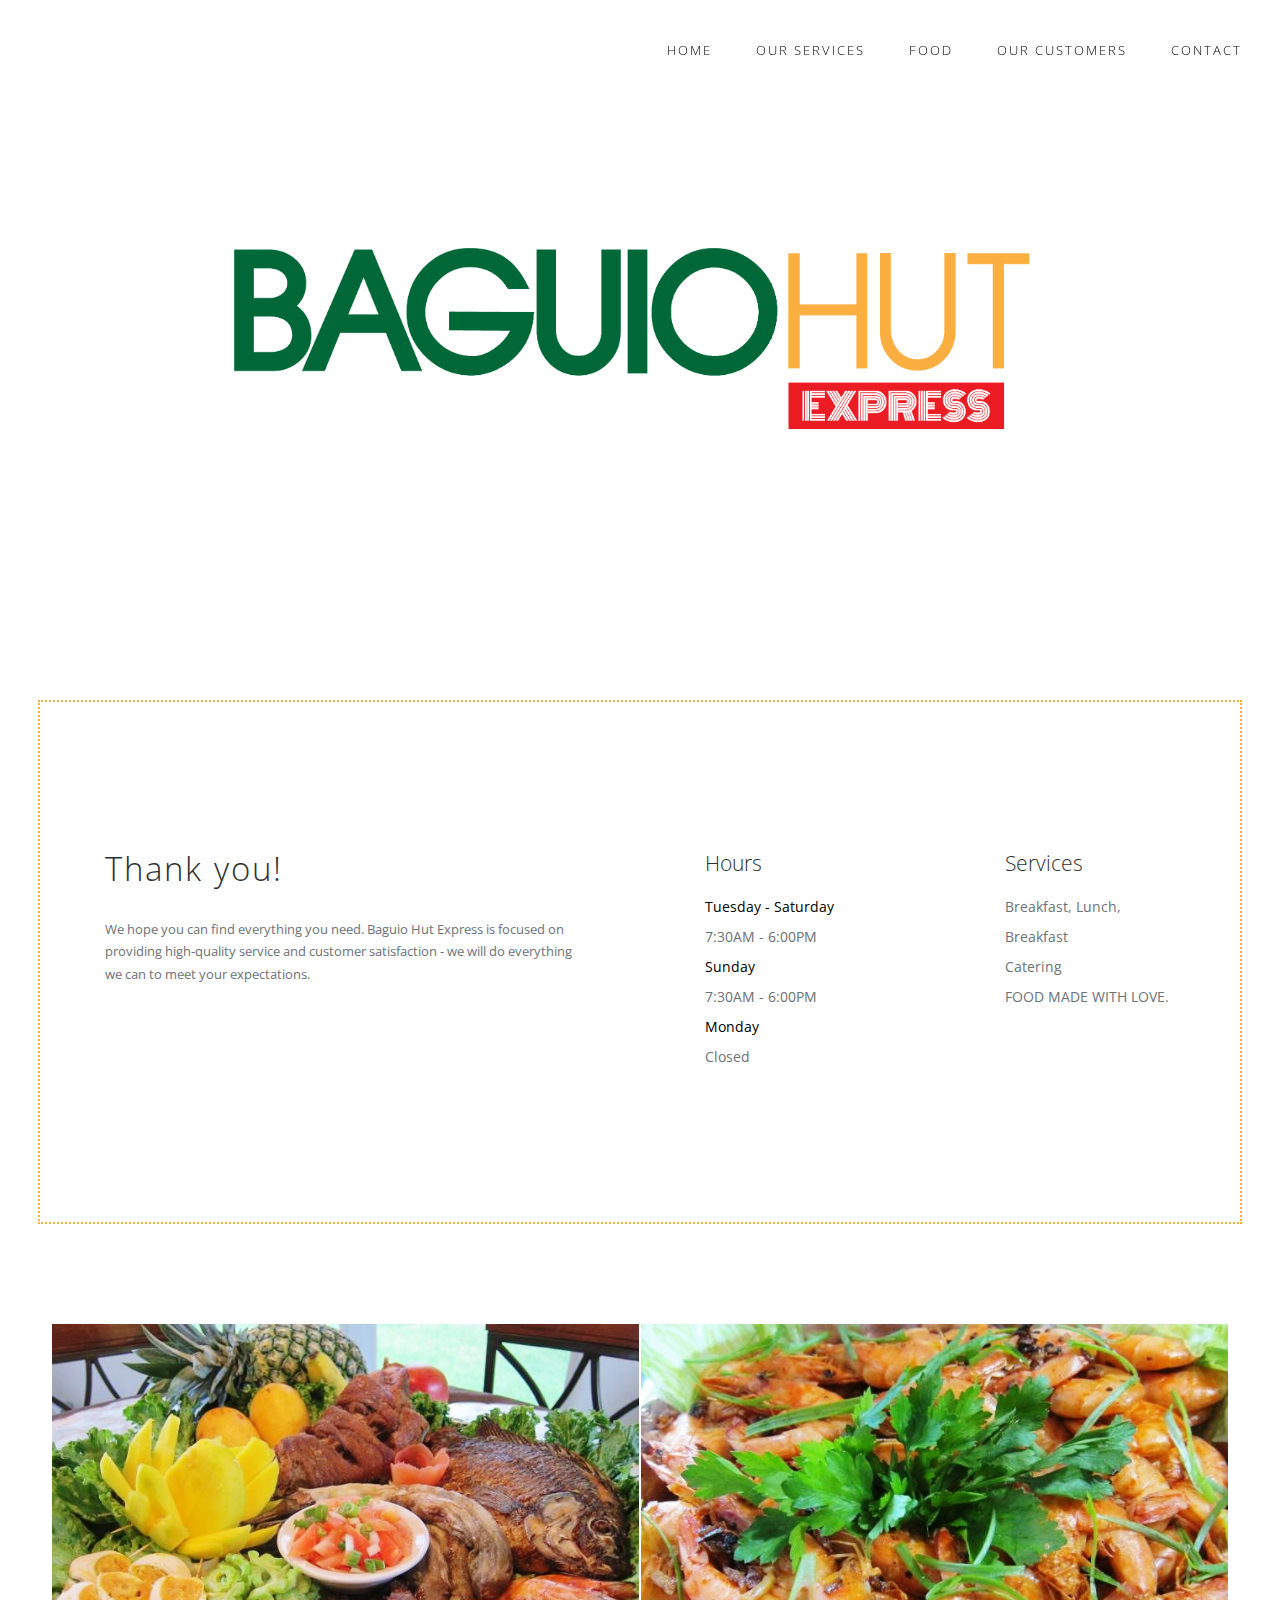
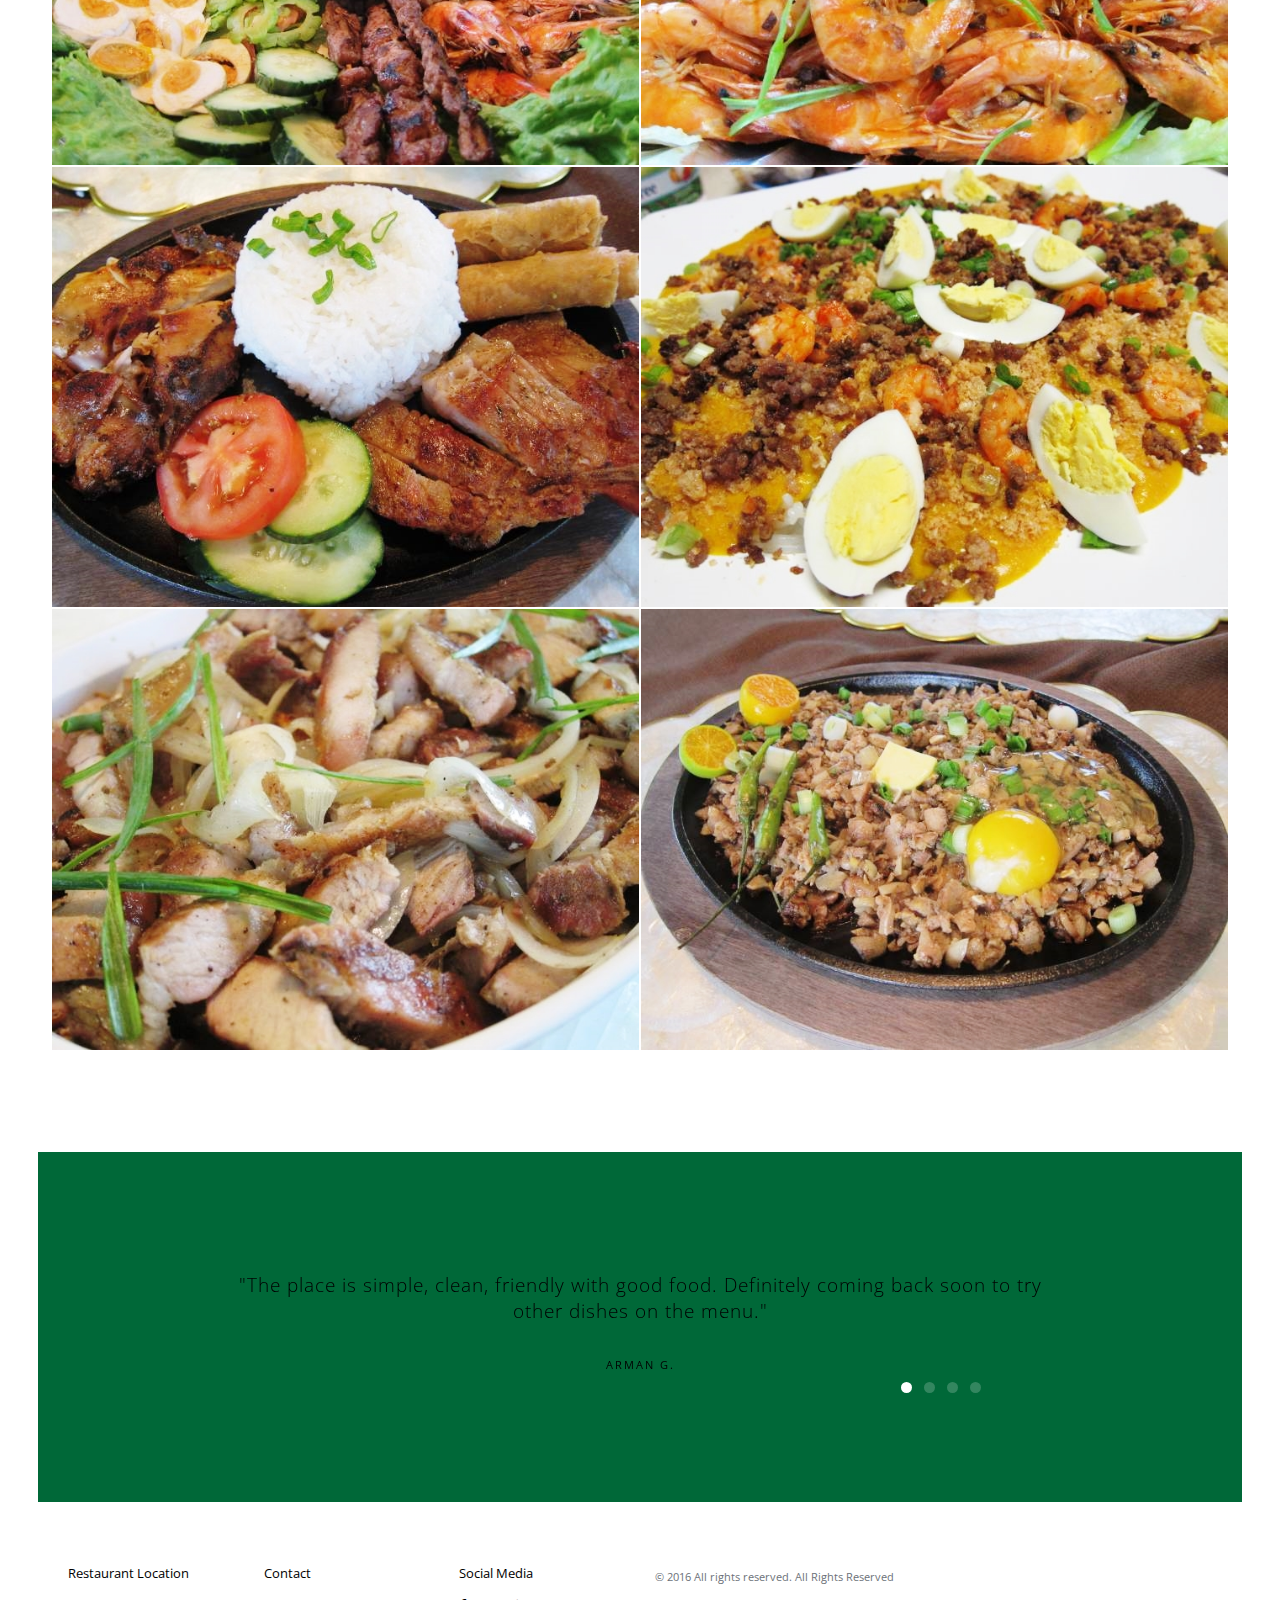
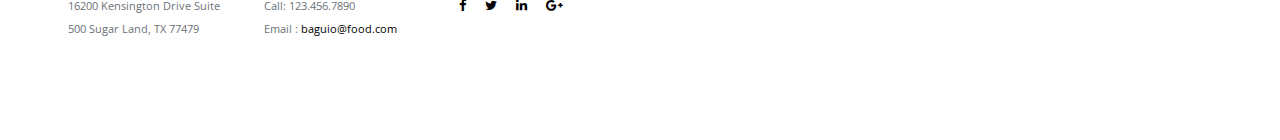
==== index.html @ c1eb86e0 "first revision" ====
<!doctype html>
<!--[if lt IE 7]>      <html class="no-js lt-ie9 lt-ie8 lt-ie7" lang=""> <![endif]-->
<!--[if IE 7]>         <html class="no-js lt-ie9 lt-ie8" lang=""> <![endif]-->
<!--[if IE 8]>         <html class="no-js lt-ie9" lang=""> <![endif]-->
<!--[if gt IE 8]><!--> <html class="no-js" lang=""> <!--<![endif]-->

<head>
<meta charset="utf-8">
<meta name="description" content="">
<meta name="viewport" content="width=device-width, initial-scale=1">
<title>Baguio Hut Express</title>
<link rel="stylesheet" href="css/bootstrap.min.css">
<link rel="stylesheet" href="css/flexslider.css">
<link rel="stylesheet" href="css/main.css">
<link rel="stylesheet" href="css/responsive.css">
<link rel="stylesheet" href="css/animate.min.css">
<link rel="stylesheet" href="https://maxcdn.bootstrapcdn.com/font-awesome/4.4.0/css/font-awesome.min.css">
</head>

<body>

<!-- Header Section -->
<section class="tophead" role="tophead"> 
  <!-- Navigation Section -->
  <header id="header">
    <div class="header-content clearfix"> <a class="logo" href="#"></a>
      <nav class="navigation" role="navigation">
        <ul class="primary-nav">
          <li><a href="#header-slider">Home</a></li>
          <li><a href="#services">Our Services</a></li>
          <li><a href="#portfolio">Food</a></li>
          <li><a href="#testimonials">Our Customers</a></li>
          <li><a href="#contact">Contact</a></li>
        </ul>
      </nav>
      <a href="#" class="nav-toggle">Menu<span></span></a> </div>
  </header>
  <!-- Navigation Section --> 
</section>
<!-- Header Section --> 
<section id="header-slider" class="section">
  <div id="myCarousel" class="carousel slide" data-ride="carousel"> 
    <div class="carousel-inner" role="listbox">
      <div class="item active"> <img src="images/slider/slid1.jpg" alt="Baguio Hut">
        <div class="carousel-caption">
      </div>
        </div>
    </div>
    </div>
</section>
<!-- Slider Section --> 
<!-- Service Section -->
<section id="services" class="section services">
  <div class="container-fluid">
    <div class="row">
      <div class="col-md-6 col-sm-6">
        <div class="services-content">
          <h4>Thank you!</h4>
          <p>We hope you can find everything you need. Baguio Hut Express is focused on providing high-quality service and customer satisfaction - we will do everything we can to meet your expectations.</p>
        </div>
      </div>
      <div class="col-md-3 col-sm-6">
        <div class="services-content">
          <h5>Hours</h5>
          <ul>
            <li><a href="#" style="color: black;">Tuesday - Saturday</a></li>
            <li><a href="#">7:30AM - 6:00PM</a></li>
            <li><a href="#" style="color:black;">Sunday</a></li>
            <li><a href="#">7:30AM - 6:00PM</a></li>
            <li><a href="#" style="color:black;">Monday</a></li>
            <li><a href="#" >Closed</a></li>
          </ul>
        </div>
      </div>
      <div class="col-md-3 col-sm-6">
        <div class="services-content">
          <h5>Services</h5>
          <ul>
            <li><a href="#">Breakfast, Lunch, Breakfast</a></li>
            <li><a href="#">Catering</a></li>
            <li><a href="#">FOOD MADE WITH LOVE.</a></li>
          </ul>
        </div>
      </div>
    </div>
  </div>
</section>
<!-- Service Section --> 

<!-- portfolio grid section -->
<section id="portfolio" class="section portfolio">
  <div class="container-fluid">
    <div class="row">
      <div class="col-sm-6 portfolio-item"> <a href="work-details.html" class="portfolio-link">
        <div class="caption">
          <div class="caption-content">
            <h3>Uncle Jess Specialty</h3>
            <h4>Weekend Special</h4>
          </div>
        </div>
        <img src="images/portfolio/1.jpg" class="img-responsive" alt=""> </a> </div>
      <div class="col-sm-6 portfolio-item"> <a href="work-details.html" class="portfolio-link">
        <div class="caption">
          <div class="caption-content">
            <h3>Buttered Shrimp</h3>
            <h4>Seafood Catering Menu</h4>
          </div>
        </div>
        <img src="images/portfolio/2.jpg" class="img-responsive" alt=""> </a> </div>
      <div class="col-sm-6 portfolio-item"> <a href="work-details.html" class="portfolio-link">
        <div class="caption">
          <div class="caption-content">
            <h3>2  entrees and  steam rice</h3>
            <h4>"Cordillera" Table</h4>
          </div>
        </div>
        <img src="images/portfolio/3.jpg" class="img-responsive" alt=""> </a> </div>
      <div class="col-sm-6 portfolio-item"> <a href="work-details.html" class="portfolio-link">
        <div class="caption">
          <div class="caption-content">
            <h3>Pancit Palabok</h3>
            <h4>Noodles</h4>
          </div>
        </div>
        <img src="images/portfolio/4.jpg" class="img-responsive" alt=""> </a> </div>
      <div class="col-sm-6 portfolio-item"> <a href="work-details.html" class="portfolio-link">
        <div class="caption">
          <div class="caption-content">
            <h3>Paksiw na Pata</h3>
            <h4>Pork Catering Menu</h4>
          </div>
        </div>
        <img src="images/portfolio/5.jpg" class="img-responsive" alt=""> </a> </div>
      <div class="col-sm-6 portfolio-item"> <a href="work-details.html" class="portfolio-link">
        <div class="caption">
          <div class="caption-content">
            <h3>Lechon Kawali</h3>
            <h4>"Cordillera" Table</h4>
          </div>
        </div>
        <img src="images/portfolio/6.jpg" class="img-responsive" alt=""> </a> </div>
    </div>
  </div>
</section>
<!-- portfolio grid section --> 

<!-- Testimonials section -->
<section id="testimonials" class="section testimonials no-padding">
  <div class="container-fluid">
    <div class="row no-gutter">
      <div class="flexslider">
        <ul class="slides">
          <li>
            <div class="col-md-12">
              <blockquote>
                <h1>"The place is simple, clean, friendly with good food. Definitely coming back soon to try other dishes on the menu." </h1>
                <p>Arman G.</p>
              </blockquote>
            </div>
          </li>
          <li>
            <div class="col-md-12">
              <blockquote>
                <h1>"Good location and restaurant looks clean. I got igado and tinola today and they were both delicious!"</h1>
                <p>Dindi Y.</p>
              </blockquote>
            </div>
          </li>
          <li>
            <div class="col-md-12">
              <blockquote>
                <h1>"Hands down best customer service. Came in at closing time and Ms. Jackie still welcomed us in and went above and beyond in accommodating is. The bbq, adobo, cassava cake, and halo-halo are so good."</h1>
                <p>Dale W.</p>
              </blockquote>
            </div>
          </li>
          <li>
            <div class="col-md-12">
              <blockquote>
                <h1>"As a Filipino, I really enjoyed my dishes. It tasted home made, and the owners were very hospitable."</h1>
                <p>Jean A.</p>
              </blockquote>
            </div>
          </li>
        </ul>
      </div>
    </div>
  </div>
</section>
<!-- Testimonials section --> 

<!-- footer section -->
<footer id="contact" class="footer">
  <div class="container-fluid">
    <div class="col-md-2 left">
      <h4>Restaurant Location</h4>
      <p>16200 Kensington Drive Suite 500 Sugar Land, TX 77479</p>
    </div>
    <div class="col-md-2 left">
      <h4>Contact</h4>
      <p> Call: 123.456.7890 <br>
        Email : <a href="mailto:baguio@food.com">baguio@food.com </a></p>
    </div>
    <div class="col-md-2 left">
      <h4>Social Media</h4>
      <ul class="footer-share">
        <li><a href="#"><i class="fa fa-facebook"></i></a></li>
        <li><a href="#"><i class="fa fa-twitter"></i></a></li>
        <li><a href="#"><i class="fa fa-linkedin"></i></a></li>
        <li><a href="#"><i class="fa fa-google-plus"></i></a></li>
      </ul>
    </div>
    <div class="col-md-6 right">
      <p>© 2016 All rights reserved. All Rights Reserved<br></p>
    </div>
  </div>
</footer>
<!-- footer section --> 

<!-- JS FILES --> 
<script src="https://ajax.googleapis.com/ajax/libs/jquery/1.11.3/jquery.min.js"></script> 
<script src="js/bootstrap.min.js"></script> 
<script src="js/jquery.flexslider-min.js"></script> 
<script src="js/retina.min.js"></script> 
<script src="js/modernizr.js"></script> 
<script src="js/main.js"></script>
</body>
</html>
---- css/main.css ----
@import url(http://fonts.googleapis.com/css?family=Open%20Sans:300,400,500,600,700);


p {
	font-size: 14px;
	line-height: 22.4px;
	color: #6c7279;
}
h1 {
	font-size: 65px;
	color: #2d3033;
}
h2 {
	font-size: 40px;
	color: #2d3033;
}
h3 {
	font-size: 28px;
	color: #2d3033;
	font-weight: 300;
}
h4 {
	font-size: 22px;
	color: #2d3033;
	font-weight: 400;
}
h5 {
	font-size: 14px;
	color: #2d3033;
	text-transform: uppercase;
	font-weight: 700;
}
.btn {
	background-color: #333;
	margin-top: 40px;
	color: #fff;
	font-size: 12px;
	font-weight: 600;
	letter-spacing: 1px;
	border-radius: 0px;
	padding: 3% 7%;
	display: inline-block;
	text-transform: uppercase;
}
.btn:hover, .btn:focus {
	background-color: #000;
	color: #fff;
}
.btn-large {
	padding: 15px 40px;
}

/*---------------------------------------------------*/
.carousel-caption h3 {
    color: white !important;
}
a {
	color: #EB1C24;
}
a:hover, a:focus {
	text-decoration: none;
	-moz-transition: background-color, color, 0.3s;
	-o-transition: background-color, color, 0.3s;
	-webkit-transition: background-color, color, 0.3s;
	transition: background-color, color, 0.3s;
}
body {
	font-family: "Open Sans", sans-serif;
	font-weight: 400;
	color: #6c7279;
}
ul, ol {
	margin: 0;
	padding: 0;
}
ul li {
	list-style: none;
}
.section {
	padding: 100px 0;
}
.no-padding {
	padding: 0;
}
.no-gutter [class*=col-] {
	padding-right: 0;
	padding-left: 0;
}

#header {
	position: fixed;
	width: 94%;
	z-index: 999;
	margin-left: 3%;
	margin-right: 3%;
}
#header .header-content {
	margin: 0 auto;
	padding: 40px 0;
	width: 100%;
	-moz-transition: padding 0.3s;
	-o-transition: padding 0.3s;
	-webkit-transition: padding 0.3s;
	transition: padding 0.3s;
}
#header .logo {
	font-size: 21px;
	color: #000;
	font-weight: 700;
	float: left;
	text-transform: uppercase;
}
#header.fixed {
	background-color: #fff;
}
#header.fixed .header-content {
	border-bottom: 0;
	padding: 25px 0;
}
#header.fixed .nav-toggle {
	top: 18px;
}
.navigation.open {
	opacity: 0.9;
	visibility: visible;
	-moz-transition: opacity 0.5s;
	-o-transition: opacity 0.5s;
	-webkit-transition: opacity 0.5s;
	transition: opacity 0.5s;
}
.navigation {
	float: right;
}
.navigation li {
	display: inline-block;
}
.navigation a {
	color: #000;
	font-size: 13px;
	font-weight: 300;
	margin-left: 40px;
	letter-spacing: 2px;
	text-transform: uppercase;
}
.navigation a:hover, .navigation a.active {
	color: #bcbcbc;
}
.nav-toggle {
	display: none;
	height: 44px;
	overflow: hidden;
	position: fixed;
	right: 5%;
	text-indent: 100%;
	top: 32px;
	white-space: nowrap;
	width: 44px;
	z-index: 99999;
	-moz-transition: all 0.3s;
	-o-transition: all 0.3s;
	-webkit-transition: all 0.3s;
	transition: all 0.3s;
}
.nav-toggle:before, .nav-toggle:after {
	border-radius: 50%;
	content: "";
	height: 100%;
	left: 0;
	position: absolute;
	top: 0;
	width: 100%;
	-moz-transform: translateZ(0);
	-ms-transform: translateZ(0);
	-webkit-transform: translateZ(0);
	transform: translateZ(0);
	-moz-backface-visibility: hidden;
	-webkit-backface-visibility: hidden;
	backface-visibility: hidden;
	-moz-transition-property: -moz-transform;
	-o-transition-property: -o-transform;
	-webkit-transition-property: -webkit-transform;
	transition-property: transform;
}
.nav-toggle:before {
	background-color: #e84545;
	-moz-transform: scale(1);
	-ms-transform: scale(1);
	-webkit-transform: scale(1);
	transform: scale(1);
	-moz-transition-duration: 0.3s;
	-o-transition-duration: 0.3s;
	-webkit-transition-duration: 0.3s;
	transition-duration: 0.3s;
}
.nav-toggle:after {
	background-color: #e84545;
	-moz-transform: scale(0);
	-ms-transform: scale(0);
	-webkit-transform: scale(0);
	transform: scale(0);
	-moz-transition-duration: 0s;
	-o-transition-duration: 0s;
	-webkit-transition-duration: 0s;
	transition-duration: 0s;
}
.nav-toggle span {
	background-color: #fff;
	bottom: auto;
	display: inline-block;
	height: 3px;
	left: 50%;
	position: absolute;
	right: auto;
	top: 50%;
	width: 18px;
	z-index: 10;
	-moz-transform: translateX(-50%) translateY(-50%);
	-ms-transform: translateX(-50%) translateY(-50%);
	-webkit-transform: translateX(-50%) translateY(-50%);
	transform: translateX(-50%) translateY(-50%);
}
.nav-toggle span:before, .nav-toggle span:after {
	background-color: #fff;
	content: "";
	height: 100%;
	position: absolute;
	right: 0;
	top: 0;
	width: 100%;
	-moz-transform: translateZ(0);
	-ms-transform: translateZ(0);
	-webkit-transform: translateZ(0);
	transform: translateZ(0);
	-moz-backface-visibility: hidden;
	-webkit-backface-visibility: hidden;
	backface-visibility: hidden;
	-moz-transition: -moz-transform 0.3s;
	-o-transition: -o-transform 0.3s;
	-webkit-transition: -webkit-transform 0.3s;
	transition: transform 0.3s;
}
.nav-toggle span:before {
	-moz-transform: translateY(-6px) rotate(0deg);
	-ms-transform: translateY(-6px) rotate(0deg);
	-webkit-transform: translateY(-6px) rotate(0deg);
	transform: translateY(-6px) rotate(0deg);
}
.nav-toggle span:after {
	-moz-transform: translateY(6px) rotate(0deg);
	-ms-transform: translateY(6px) rotate(0deg);
	-webkit-transform: translateY(6px) rotate(0deg);
	transform: translateY(6px) rotate(0deg);
}
.nav-toggle.close-nav:before {
	-moz-transform: scale(0);
	-ms-transform: scale(0);
	-webkit-transform: scale(0);
	transform: scale(0);
}
.nav-toggle.close-nav:after {
	-moz-transform: scale(1);
	-ms-transform: scale(1);
	-webkit-transform: scale(1);
	transform: scale(1);
}
.nav-toggle.close-nav span {
	background-color: rgba(255, 255, 255, 0);
}
.nav-toggle.close-nav span:before, .nav-toggle.close-nav span:after {
	background-color: #fff;
}
.nav-toggle.close-nav span:before {
	-moz-transform: translateY(0) rotate(45deg);
	-ms-transform: translateY(0) rotate(45deg);
	-webkit-transform: translateY(0) rotate(45deg);
	transform: translateY(0) rotate(45deg);
}
.nav-toggle.close-nav span:after {
	-moz-transform: translateY(0) rotate(-45deg);
	-ms-transform: translateY(0) rotate(-45deg);
	-webkit-transform: translateY(0) rotate(-45deg);
	transform: translateY(0) rotate(-45deg);
}
/* --------------------------------------------------*/

.carousel {
	width: 94%;
	height: 500px;
	margin: auto;
}
.item, .active, .carousel-inner {
	height: 100%;
}
.carousel-caption {
	bottom: 40%;
	color: #fff;
	left: 15%;
	padding-bottom: 20px;
	padding-top: 20px;
	position: absolute;
	right: 15%;
	text-align: center;
	z-index: 10;
}
.carousel-caption h3 {
	font-family: "Open Sans", sans-serif;
	color: #2d3033;
	text-shadow: none;
	font-size: 31px;
	font-weight: 700;
	text-transform: uppercase;
	letter-spacing: 5px;
}
.carousel-caption p {
	font-family: "Open Sans", sans-serif;
	color: #6c7279;
	text-shadow: none;
	font-size: 13px;
	font-weight: 400;
	letter-spacing: 2px;
}
.carousel-control.left {
	background: none;
}
.carousel-control.right {
	background: none;
}
.carousel-control {
	opacity: 1;
	text-shadow: none;
}
/* -------------------------------------------------*/
.services {
	width: 94%;
	margin: auto;
	background-color: #ffffff;
    border-style: dotted;
    border-width: 2px;
    border-color: #faaf40;
}
.services h4 {
	font-size: 33px;
	line-height: 33px;
	letter-spacing: 2px;
	font-weight: 300;
}
.services h5 {
	font-size: 21px;
	font-weight: 300;
	margin-bottom: 10%;
	text-transform: none;
}
.services p {
	color: #6c7279;
	font-size: 13px;
	font-weight: 400;
	margin-top: 7%;
}
.services-content {
	margin: 50px;
}
.services-content li a {
	color: #6c7279;
	line-height: 30px;
}
.services-content li a:hover {
	color: #000;
}
/* ---------------------------------------------------*/
#portfolio {
	width: 92%;
	margin: auto;
}
#portfolio .portfolio-item {
	right: 0;
	margin: 0 0 2px;
	padding: 0 1px;
}
#portfolio .portfolio-item .portfolio-link {
	display: block;
	position: relative;
	margin: 0 auto;
}
#portfolio .portfolio-item .portfolio-link .caption {
	position: absolute;
	width: 100%;
	height: 100%;
	opacity: 0;
	background: rgba(0, 0, 0, .8);
	-webkit-transition: all ease .5s;
	-moz-transition: all ease .5s;
	transition: all ease .5s;
}
#portfolio .portfolio-item .portfolio-link .caption:hover {
	opacity: 1;
}
#portfolio .portfolio-item .portfolio-link .caption .caption-content {
	position: absolute;
	top: 50%;
	width: 100%;
	height: 20px;
	margin-top: -12px;
	text-align: center;
	font-size: 20px;
	color: #fff;
}
#portfolio .portfolio-item .portfolio-link .caption .caption-content i {
	margin-top: -12px;
}
#portfolio .portfolio-item .portfolio-link .caption .caption-content h3 {
	margin: 0;
	color: #e9eaed;
	font-size: 17px;
	letter-spacing: 4px;
	text-transform: uppercase;
}
#portfolio .portfolio-item .portfolio-link .caption .caption-content h4 {
	margin: 10px 0;
	color: #e9eaed;
	font-size: 12px;
	letter-spacing: 2px;
	text-transform: uppercase;
}
#portfolio * {
	z-index: 2;
}
/* -----------------------------------------*/
.testimonials {
	width: 94%;
	margin: auto;
	background-color: #006838;
	position: relative;
	text-align: center;
}
.testimonials blockquote {
	border: 0;
	margin: 0;
	padding: 100px 15%;
}
.testimonials h1 {
	color: #000;
	font: 19px "Open Sans", sans-serif;
	font-weight: 300;
	letter-spacing: 1px;
}
.testimonials p {
	color: #000;
	display: block;
	font-size: 11px;
	font-style: normal;
	letter-spacing: 2px;
	font-weight: 400;
	margin-top: 30px;
	text-transform: uppercase;
}
/* ------------------------------------------*/
.footer {
	width: 94%;
	margin: auto;
	text-align: left;
	padding-top: 5%;
	padding-bottom: 7%;
}
.footer h4 {
	font-size: 13px;
	color: #000;
	margin: 0 0 15px 0;
	padding: 0px;
}
.footer p {
	font-size: 11px;
	color: #6c7279;
}
.footer a {
	color: #000;
}
.footer a:hover {
	text-decoration: underline;
}
.footer .footer-share {
	margin-top: 0;
}
.footer .footer-share li {
	display: inline-block;
	float: none;
}
.footer .footer-share a {
	border: none;
	font-size: 13px;
	color: #000;
	letter-spacing: 15px;
}
.footer .fa-heart {
	color: #e84545;
	font-size: 11px;
	margin: 0 2px;
}
/* --------------------------------------------------*/

.work-detail {
	width: 94%;
	margin: auto;
}
.work-detail-margin {
	margin-top: 7%;
}
.detail-image img {
	width: 100%;
}
.detail-contentbox {
	background-color: #ffffff;
	padding: 3%;
    border-style: dotted;
    border-width: 2px;
    border-color: #faaf40;
}
.detail-content h4 {
	font-size: 27px;
	line-height: 27px;
	letter-spacing: 1px;
	font-weight: 300;
}
.detail-content p {
	color: #6c7279;
	font-size: 13px;
	font-weight: 400;
	margin-top: 7%;
}

/*------------------------------------------------------*/
---- css/responsive.css ----
@media screen and (max-width: 1024px) {
#header .header-content {
	width: 90%;
}
.nav-toggle {
	display: block;
}
.navigation {
	position: fixed;
	background-color: #000;
	width: 100%;
	height: 100%;
	top: 0;
	left: 0;
	z-index: 99999;
	visibility: hidden;
	opacity: 0;
	-webkit-transition: opacity 0.5s, visibility 0s 0.5s;
	transition: opacity 0.5s, visibility 0s 0.5s;
}
.navigation .primary-nav {
	position: relative;
	top: 45%;
	-moz-transform: translateY(-45%);
	-ms-transform: translateY(-45%);
	-webkit-transform: translateY(-45%);
	transform: translateY(-45%);
}
.navigation li {
	display: block;
	margin-bottom: 20px;
}
.navigation a {
	display: block;
	font-size: 25px;
	margin: 0;
	color: #fff;
	font-size: 13px;
	text-align: center;
}
.testimonials blockquote {
	padding: 20px 5% 0;
}
.testimonials p {
	font-size: 26px;
}
.flex-control-nav {
	bottom: 20px;
}
}
@media screen and (max-width: 768px) {
.banner-text {
	padding-top: 30%;
}
.banner-text h1 {
	font-size: 42px;
}
.banner-text p {
	font-size: 18px;
}
.flexslider {
	padding-bottom: 80px;
}
.flex-control-nav {
	width: 100%;
}
.footer .footer-col {
	margin-bottom: 50px;
}
.detail-contentbox {
	background-color: #f2f2f2;
	padding: 6%;
}
}
@media screen and (max-width: 640px) {
.banner-text {
	padding-top: 35%;
}
.detail-contentbox {
	background-color: #f2f2f2;
	padding: 6%;
}
}
@media screen and (max-width: 480px) {
.banner-text {
	padding-top: 45%;
}
.banner-text h1 {
	font-size: 32px;
}
.detail-contentbox {
	background-color: #f2f2f2;
	padding: 6%;
}
}
@media screen and (max-width: 320px) {
.banner-text {
	padding-top: 55%;
}
.testimonials blockquote {
	padding: 20px 5% 0;
}
.testimonials p {
	font-size: 11px;
}
.detail-contentbox {
	background-color: #f2f2f2;
	padding: 6%;
}
}
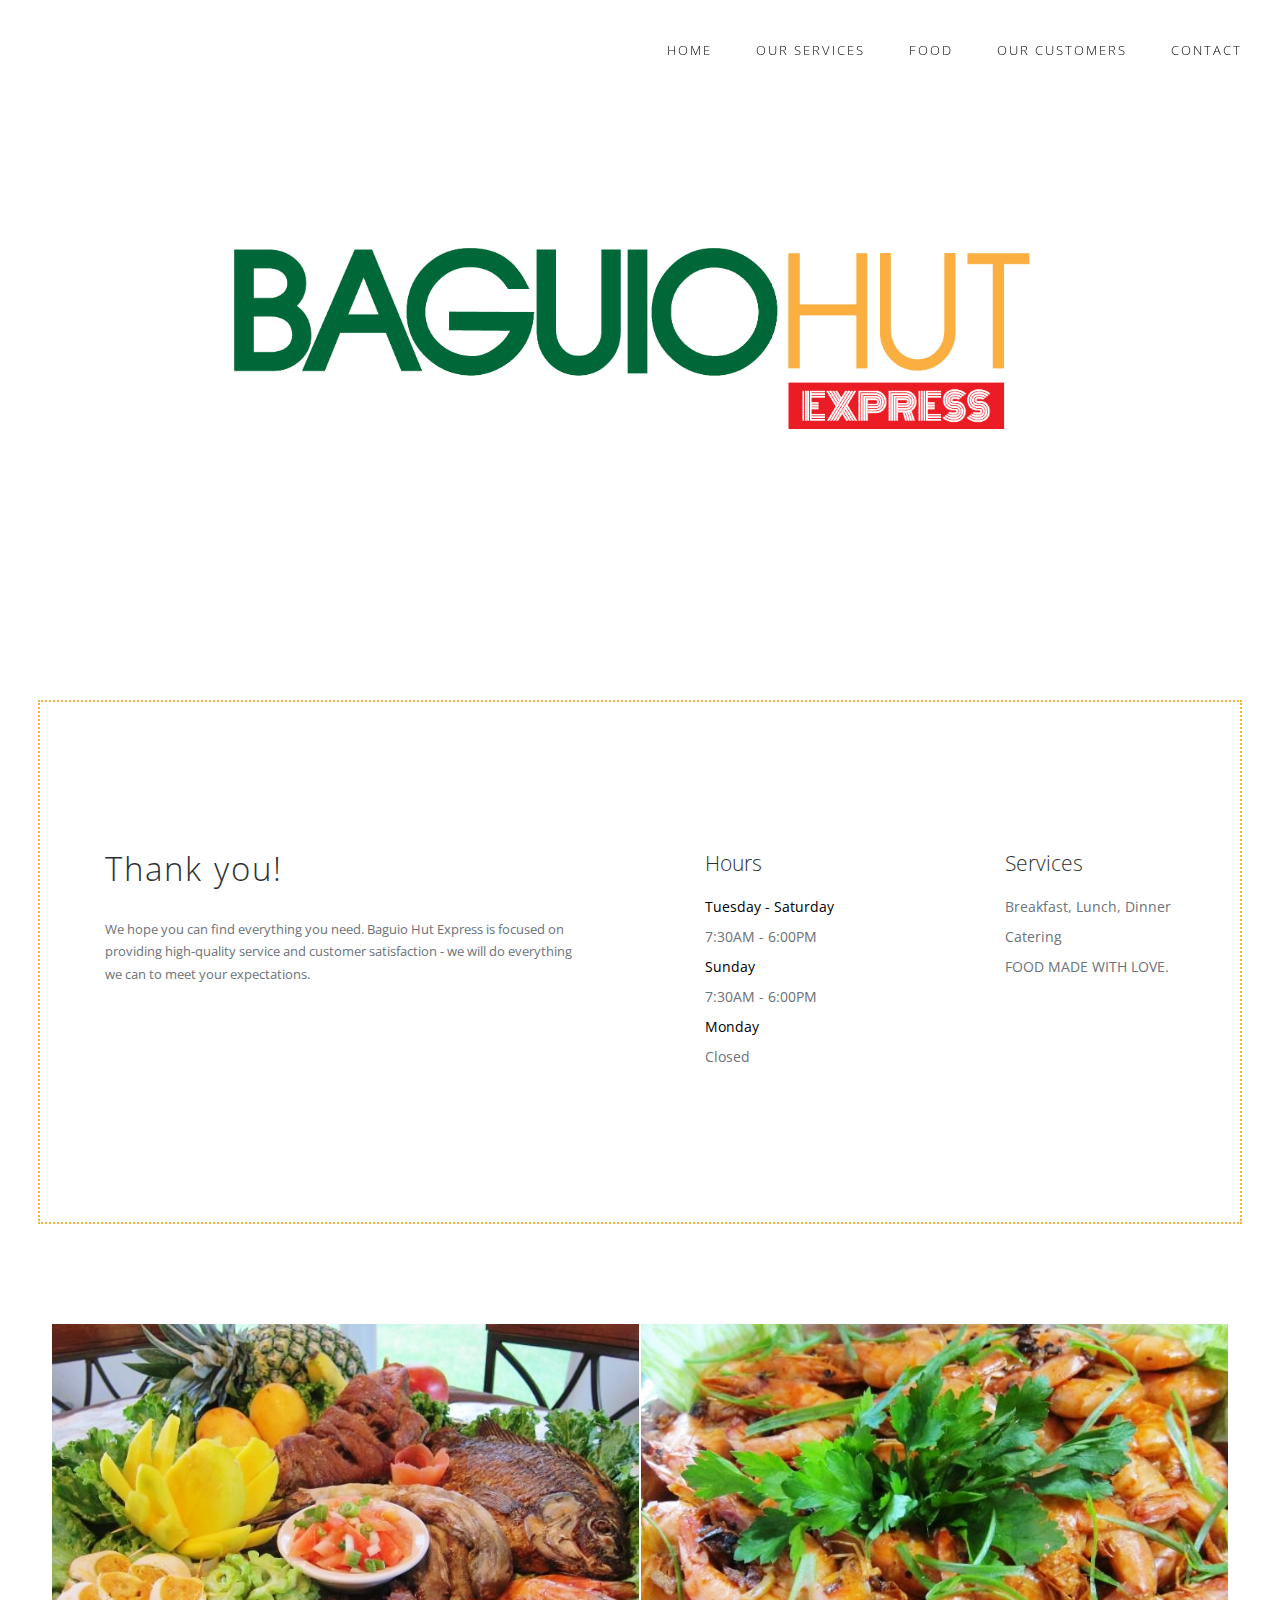
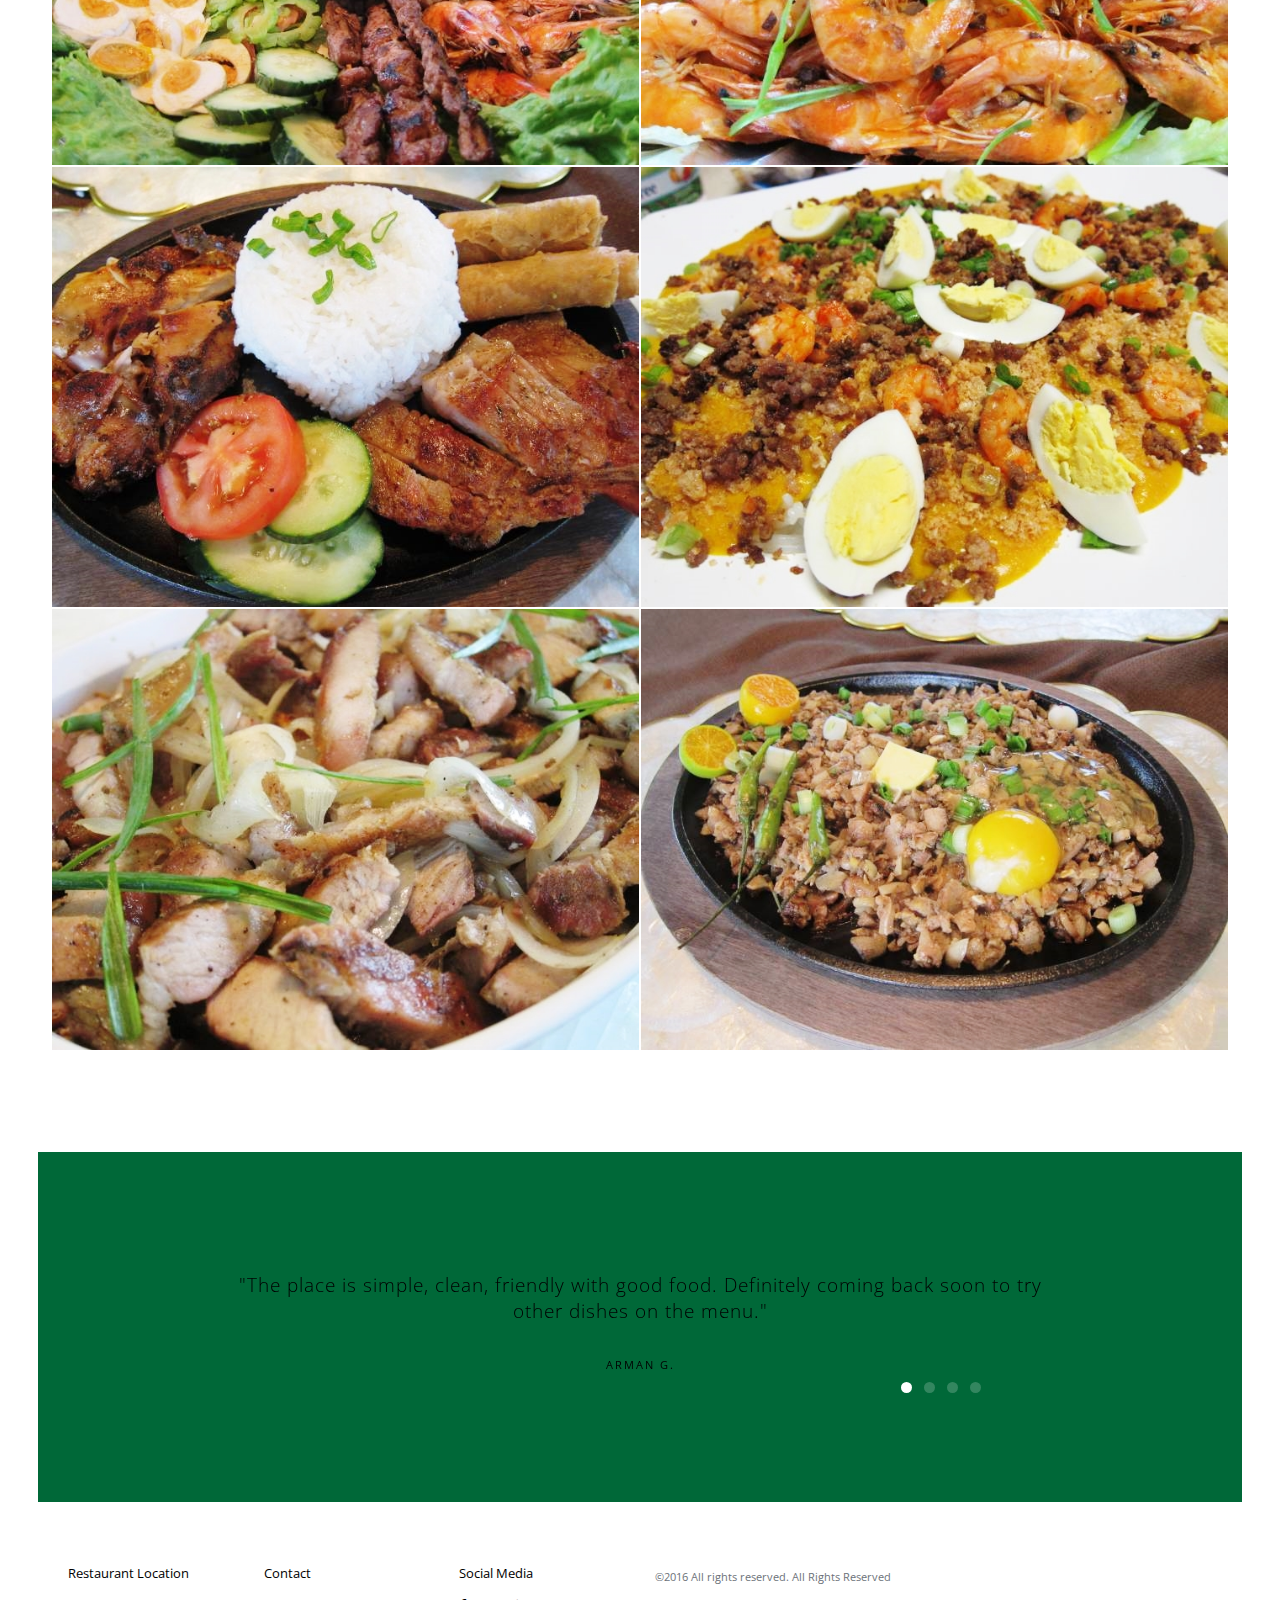
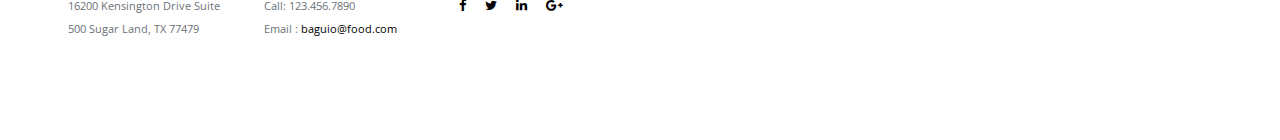
==== commit 7d498bd5: "Added files via upload" ====
--- a/index.html
+++ b/index.html
@@ -1,228 +1,228 @@
-<!doctype html>
-<!--[if lt IE 7]>      <html class="no-js lt-ie9 lt-ie8 lt-ie7" lang=""> <![endif]-->
-<!--[if IE 7]>         <html class="no-js lt-ie9 lt-ie8" lang=""> <![endif]-->
-<!--[if IE 8]>         <html class="no-js lt-ie9" lang=""> <![endif]-->
-<!--[if gt IE 8]><!--> <html class="no-js" lang=""> <!--<![endif]-->
-
-<head>
-<meta charset="utf-8">
-<meta name="description" content="">
-<meta name="viewport" content="width=device-width, initial-scale=1">
-<title>Baguio Hut Express</title>
-<link rel="stylesheet" href="css/bootstrap.min.css">
-<link rel="stylesheet" href="css/flexslider.css">
-<link rel="stylesheet" href="css/main.css">
-<link rel="stylesheet" href="css/responsive.css">
-<link rel="stylesheet" href="css/animate.min.css">
-<link rel="stylesheet" href="https://maxcdn.bootstrapcdn.com/font-awesome/4.4.0/css/font-awesome.min.css">
-</head>
-
-<body>
-
-<!-- Header Section -->
-<section class="tophead" role="tophead"> 
-  <!-- Navigation Section -->
-  <header id="header">
-    <div class="header-content clearfix"> <a class="logo" href="#"></a>
-      <nav class="navigation" role="navigation">
-        <ul class="primary-nav">
-          <li><a href="#header-slider">Home</a></li>
-          <li><a href="#services">Our Services</a></li>
-          <li><a href="#portfolio">Food</a></li>
-          <li><a href="#testimonials">Our Customers</a></li>
-          <li><a href="#contact">Contact</a></li>
-        </ul>
-      </nav>
-      <a href="#" class="nav-toggle">Menu<span></span></a> </div>
-  </header>
-  <!-- Navigation Section --> 
-</section>
-<!-- Header Section --> 
-<section id="header-slider" class="section">
-  <div id="myCarousel" class="carousel slide" data-ride="carousel"> 
-    <div class="carousel-inner" role="listbox">
-      <div class="item active"> <img src="images/slider/slid1.jpg" alt="Baguio Hut">
-        <div class="carousel-caption">
-      </div>
-        </div>
-    </div>
-    </div>
-</section>
-<!-- Slider Section --> 
-<!-- Service Section -->
-<section id="services" class="section services">
-  <div class="container-fluid">
-    <div class="row">
-      <div class="col-md-6 col-sm-6">
-        <div class="services-content">
-          <h4>Thank you!</h4>
-          <p>We hope you can find everything you need. Baguio Hut Express is focused on providing high-quality service and customer satisfaction - we will do everything we can to meet your expectations.</p>
-        </div>
-      </div>
-      <div class="col-md-3 col-sm-6">
-        <div class="services-content">
-          <h5>Hours</h5>
-          <ul>
-            <li><a href="#" style="color: black;">Tuesday - Saturday</a></li>
-            <li><a href="#">7:30AM - 6:00PM</a></li>
-            <li><a href="#" style="color:black;">Sunday</a></li>
-            <li><a href="#">7:30AM - 6:00PM</a></li>
-            <li><a href="#" style="color:black;">Monday</a></li>
-            <li><a href="#" >Closed</a></li>
-          </ul>
-        </div>
-      </div>
-      <div class="col-md-3 col-sm-6">
-        <div class="services-content">
-          <h5>Services</h5>
-          <ul>
-            <li><a href="#">Breakfast, Lunch, Breakfast</a></li>
-            <li><a href="#">Catering</a></li>
-            <li><a href="#">FOOD MADE WITH LOVE.</a></li>
-          </ul>
-        </div>
-      </div>
-    </div>
-  </div>
-</section>
-<!-- Service Section --> 
-
-<!-- portfolio grid section -->
-<section id="portfolio" class="section portfolio">
-  <div class="container-fluid">
-    <div class="row">
-      <div class="col-sm-6 portfolio-item"> <a href="work-details.html" class="portfolio-link">
-        <div class="caption">
-          <div class="caption-content">
-            <h3>Uncle Jess Specialty</h3>
-            <h4>Weekend Special</h4>
-          </div>
-        </div>
-        <img src="images/portfolio/1.jpg" class="img-responsive" alt=""> </a> </div>
-      <div class="col-sm-6 portfolio-item"> <a href="work-details.html" class="portfolio-link">
-        <div class="caption">
-          <div class="caption-content">
-            <h3>Buttered Shrimp</h3>
-            <h4>Seafood Catering Menu</h4>
-          </div>
-        </div>
-        <img src="images/portfolio/2.jpg" class="img-responsive" alt=""> </a> </div>
-      <div class="col-sm-6 portfolio-item"> <a href="work-details.html" class="portfolio-link">
-        <div class="caption">
-          <div class="caption-content">
-            <h3>2  entrees and  steam rice</h3>
-            <h4>"Cordillera" Table</h4>
-          </div>
-        </div>
-        <img src="images/portfolio/3.jpg" class="img-responsive" alt=""> </a> </div>
-      <div class="col-sm-6 portfolio-item"> <a href="work-details.html" class="portfolio-link">
-        <div class="caption">
-          <div class="caption-content">
-            <h3>Pancit Palabok</h3>
-            <h4>Noodles</h4>
-          </div>
-        </div>
-        <img src="images/portfolio/4.jpg" class="img-responsive" alt=""> </a> </div>
-      <div class="col-sm-6 portfolio-item"> <a href="work-details.html" class="portfolio-link">
-        <div class="caption">
-          <div class="caption-content">
-            <h3>Paksiw na Pata</h3>
-            <h4>Pork Catering Menu</h4>
-          </div>
-        </div>
-        <img src="images/portfolio/5.jpg" class="img-responsive" alt=""> </a> </div>
-      <div class="col-sm-6 portfolio-item"> <a href="work-details.html" class="portfolio-link">
-        <div class="caption">
-          <div class="caption-content">
-            <h3>Lechon Kawali</h3>
-            <h4>"Cordillera" Table</h4>
-          </div>
-        </div>
-        <img src="images/portfolio/6.jpg" class="img-responsive" alt=""> </a> </div>
-    </div>
-  </div>
-</section>
-<!-- portfolio grid section --> 
-
-<!-- Testimonials section -->
-<section id="testimonials" class="section testimonials no-padding">
-  <div class="container-fluid">
-    <div class="row no-gutter">
-      <div class="flexslider">
-        <ul class="slides">
-          <li>
-            <div class="col-md-12">
-              <blockquote>
-                <h1>"The place is simple, clean, friendly with good food. Definitely coming back soon to try other dishes on the menu." </h1>
-                <p>Arman G.</p>
-              </blockquote>
-            </div>
-          </li>
-          <li>
-            <div class="col-md-12">
-              <blockquote>
-                <h1>"Good location and restaurant looks clean. I got igado and tinola today and they were both delicious!"</h1>
-                <p>Dindi Y.</p>
-              </blockquote>
-            </div>
-          </li>
-          <li>
-            <div class="col-md-12">
-              <blockquote>
-                <h1>"Hands down best customer service. Came in at closing time and Ms. Jackie still welcomed us in and went above and beyond in accommodating is. The bbq, adobo, cassava cake, and halo-halo are so good."</h1>
-                <p>Dale W.</p>
-              </blockquote>
-            </div>
-          </li>
-          <li>
-            <div class="col-md-12">
-              <blockquote>
-                <h1>"As a Filipino, I really enjoyed my dishes. It tasted home made, and the owners were very hospitable."</h1>
-                <p>Jean A.</p>
-              </blockquote>
-            </div>
-          </li>
-        </ul>
-      </div>
-    </div>
-  </div>
-</section>
-<!-- Testimonials section --> 
-
-<!-- footer section -->
-<footer id="contact" class="footer">
-  <div class="container-fluid">
-    <div class="col-md-2 left">
-      <h4>Restaurant Location</h4>
-      <p>16200 Kensington Drive Suite 500 Sugar Land, TX 77479</p>
-    </div>
-    <div class="col-md-2 left">
-      <h4>Contact</h4>
-      <p> Call: 123.456.7890 <br>
-        Email : <a href="mailto:baguio@food.com">baguio@food.com </a></p>
-    </div>
-    <div class="col-md-2 left">
-      <h4>Social Media</h4>
-      <ul class="footer-share">
-        <li><a href="#"><i class="fa fa-facebook"></i></a></li>
-        <li><a href="#"><i class="fa fa-twitter"></i></a></li>
-        <li><a href="#"><i class="fa fa-linkedin"></i></a></li>
-        <li><a href="#"><i class="fa fa-google-plus"></i></a></li>
-      </ul>
-    </div>
-    <div class="col-md-6 right">
-      <p>© 2016 All rights reserved. All Rights Reserved<br></p>
-    </div>
-  </div>
-</footer>
-<!-- footer section --> 
-
-<!-- JS FILES --> 
-<script src="https://ajax.googleapis.com/ajax/libs/jquery/1.11.3/jquery.min.js"></script> 
-<script src="js/bootstrap.min.js"></script> 
-<script src="js/jquery.flexslider-min.js"></script> 
-<script src="js/retina.min.js"></script> 
-<script src="js/modernizr.js"></script> 
-<script src="js/main.js"></script>
-</body>
+<!doctype html>
+<!--[if lt IE 7]>      <html class="no-js lt-ie9 lt-ie8 lt-ie7" lang=""> <![endif]-->
+<!--[if IE 7]>         <html class="no-js lt-ie9 lt-ie8" lang=""> <![endif]-->
+<!--[if IE 8]>         <html class="no-js lt-ie9" lang=""> <![endif]-->
+<!--[if gt IE 8]><!--> <html class="no-js" lang=""> <!--<![endif]-->
+
+<head>
+<meta charset="utf-8">
+<meta name="description" content="">
+<meta name="viewport" content="width=device-width, initial-scale=1">
+<title>Baguio Hut Express</title>
+<link rel="stylesheet" href="css/bootstrap.min.css">
+<link rel="stylesheet" href="css/flexslider.css">
+<link rel="stylesheet" href="css/main.css">
+<link rel="stylesheet" href="css/responsive.css">
+<link rel="stylesheet" href="css/animate.min.css">
+<link rel="stylesheet" href="https://maxcdn.bootstrapcdn.com/font-awesome/4.4.0/css/font-awesome.min.css">
+</head>
+
+<body>
+
+<!-- Header Section -->
+<section class="tophead" role="tophead"> 
+  <!-- Navigation Section -->
+  <header id="header">
+    <div class="header-content clearfix"> <a class="logo" href="#"></a>
+      <nav class="navigation" role="navigation">
+        <ul class="primary-nav">
+          <li><a href="#header-slider">Home</a></li>
+          <li><a href="#services">Our Services</a></li>
+          <li><a href="#portfolio">Food</a></li>
+          <li><a href="#testimonials">Our Customers</a></li>
+          <li><a href="#contact">Contact</a></li>
+        </ul>
+      </nav>
+      <a href="#" class="nav-toggle">Menu<span></span></a> </div>
+  </header>
+  <!-- Navigation Section --> 
+</section>
+<!-- Header Section --> 
+<section id="header-slider" class="section">
+  <div id="myCarousel" class="carousel slide" data-ride="carousel"> 
+    <div class="carousel-inner" role="listbox">
+      <div class="item active"> <img src="images/slider/slid1.jpg" alt="Baguio Hut">
+        <div class="carousel-caption">
+      </div>
+        </div>
+    </div>
+    </div>
+</section>
+<!-- Slider Section --> 
+<!-- Service Section -->
+<section id="services" class="section services">
+  <div class="container-fluid">
+    <div class="row">
+      <div class="col-md-6 col-sm-6">
+        <div class="services-content">
+          <h4>Thank you!</h4>
+          <p>We hope you can find everything you need. Baguio Hut Express is focused on providing high-quality service and customer satisfaction - we will do everything we can to meet your expectations.</p>
+        </div>
+      </div>
+      <div class="col-md-3 col-sm-6">
+        <div class="services-content">
+          <h5>Hours</h5>
+          <ul>
+            <li><a href="#" style="color: black;">Tuesday - Saturday</a></li>
+            <li><a href="#">7:30AM - 6:00PM</a></li>
+            <li><a href="#" style="color:black;">Sunday</a></li>
+            <li><a href="#">7:30AM - 6:00PM</a></li>
+            <li><a href="#" style="color:black;">Monday</a></li>
+            <li><a href="#" >Closed</a></li>
+          </ul>
+        </div>
+      </div>
+      <div class="col-md-3 col-sm-6">
+        <div class="services-content">
+          <h5>Services</h5>
+          <ul>
+            <li><a href="#">Breakfast, Lunch, Dinner</a></li>
+            <li><a href="#">Catering</a></li>
+            <li><a href="#">FOOD MADE WITH LOVE.</a></li>
+          </ul>
+        </div>
+      </div>
+    </div>
+  </div>
+</section>
+<!-- Service Section --> 
+
+<!-- portfolio grid section -->
+<section id="portfolio" class="section portfolio">
+  <div class="container-fluid">
+    <div class="row">
+      <div class="col-sm-6 portfolio-item"> <a href="work-details.html" class="portfolio-link">
+        <div class="caption">
+          <div class="caption-content">
+            <h3>Uncle Jess Specialty</h3>
+            <h4>Weekend Special</h4>
+          </div>
+        </div>
+        <img src="images/portfolio/1.jpg" class="img-responsive" alt=""> </a> </div>
+      <div class="col-sm-6 portfolio-item"> <a href="work-details.html" class="portfolio-link">
+        <div class="caption">
+          <div class="caption-content">
+            <h3>Buttered Shrimp</h3>
+            <h4>Seafood Catering Menu</h4>
+          </div>
+        </div>
+        <img src="images/portfolio/2.jpg" class="img-responsive" alt=""> </a> </div>
+      <div class="col-sm-6 portfolio-item"> <a href="work-details.html" class="portfolio-link">
+        <div class="caption">
+          <div class="caption-content">
+            <h3>2  entrees and  steam rice</h3>
+            <h4>"Cordillera" Table</h4>
+          </div>
+        </div>
+        <img src="images/portfolio/3.jpg" class="img-responsive" alt=""> </a> </div>
+      <div class="col-sm-6 portfolio-item"> <a href="work-details.html" class="portfolio-link">
+        <div class="caption">
+          <div class="caption-content">
+            <h3>Pancit Palabok</h3>
+            <h4>Noodles</h4>
+          </div>
+        </div>
+        <img src="images/portfolio/4.jpg" class="img-responsive" alt=""> </a> </div>
+      <div class="col-sm-6 portfolio-item"> <a href="work-details.html" class="portfolio-link">
+        <div class="caption">
+          <div class="caption-content">
+            <h3>Paksiw na Pata</h3>
+            <h4>Pork Catering Menu</h4>
+          </div>
+        </div>
+        <img src="images/portfolio/5.jpg" class="img-responsive" alt=""> </a> </div>
+      <div class="col-sm-6 portfolio-item"> <a href="work-details.html" class="portfolio-link">
+        <div class="caption">
+          <div class="caption-content">
+            <h3>Lechon Kawali</h3>
+            <h4>"Cordillera" Table</h4>
+          </div>
+        </div>
+        <img src="images/portfolio/6.jpg" class="img-responsive" alt=""> </a> </div>
+    </div>
+  </div>
+</section>
+<!-- portfolio grid section --> 
+
+<!-- Testimonials section -->
+<section id="testimonials" class="section testimonials no-padding">
+  <div class="container-fluid">
+    <div class="row no-gutter">
+      <div class="flexslider">
+        <ul class="slides">
+          <li>
+            <div class="col-md-12">
+              <blockquote>
+                <h1>"The place is simple, clean, friendly with good food. Definitely coming back soon to try other dishes on the menu." </h1>
+                <p>Arman G.</p>
+              </blockquote>
+            </div>
+          </li>
+          <li>
+            <div class="col-md-12">
+              <blockquote>
+                <h1>"Good location and restaurant looks clean. I got igado and tinola today and they were both delicious!"</h1>
+                <p>Dindi Y.</p>
+              </blockquote>
+            </div>
+          </li>
+          <li>
+            <div class="col-md-12">
+              <blockquote>
+                <h1>"Hands down best customer service. Came in at closing time and Ms. Jackie still welcomed us in and went above and beyond in accommodating is. The bbq, adobo, cassava cake, and halo-halo are so good."</h1>
+                <p>Dale W.</p>
+              </blockquote>
+            </div>
+          </li>
+          <li>
+            <div class="col-md-12">
+              <blockquote>
+                <h1>"As a Filipino, I really enjoyed my dishes. It tasted home made, and the owners were very hospitable."</h1>
+                <p>Jean A.</p>
+              </blockquote>
+            </div>
+          </li>
+        </ul>
+      </div>
+    </div>
+  </div>
+</section>
+<!-- Testimonials section --> 
+
+<!-- footer section -->
+<footer id="contact" class="footer">
+  <div class="container-fluid">
+    <div class="col-md-2 left">
+      <h4>Restaurant Location</h4>
+      <p>16200 Kensington Drive Suite 500 Sugar Land, TX 77479</p>
+    </div>
+    <div class="col-md-2 left">
+      <h4>Contact</h4>
+      <p> Call: 123.456.7890 <br>
+        Email : <a href="mailto:baguio@food.com">baguio@food.com </a></p>
+    </div>
+    <div class="col-md-2 left">
+      <h4>Social Media</h4>
+      <ul class="footer-share">
+        <li><a href="#"><i class="fa fa-facebook"></i></a></li>
+        <li><a href="#"><i class="fa fa-twitter"></i></a></li>
+        <li><a href="#"><i class="fa fa-linkedin"></i></a></li>
+        <li><a href="#"><i class="fa fa-google-plus"></i></a></li>
+      </ul>
+    </div>
+    <div class="col-md-6 right">
+      <p>©2016 All rights reserved. All Rights Reserved<br></p>
+    </div>
+  </div>
+</footer>
+<!-- footer section --> 
+
+<!-- JS FILES --> 
+<script src="https://ajax.googleapis.com/ajax/libs/jquery/1.11.3/jquery.min.js"></script> 
+<script src="js/bootstrap.min.js"></script> 
+<script src="js/jquery.flexslider-min.js"></script> 
+<script src="js/retina.min.js"></script> 
+<script src="js/modernizr.js"></script> 
+<script src="js/main.js"></script>
+</body>
 </html>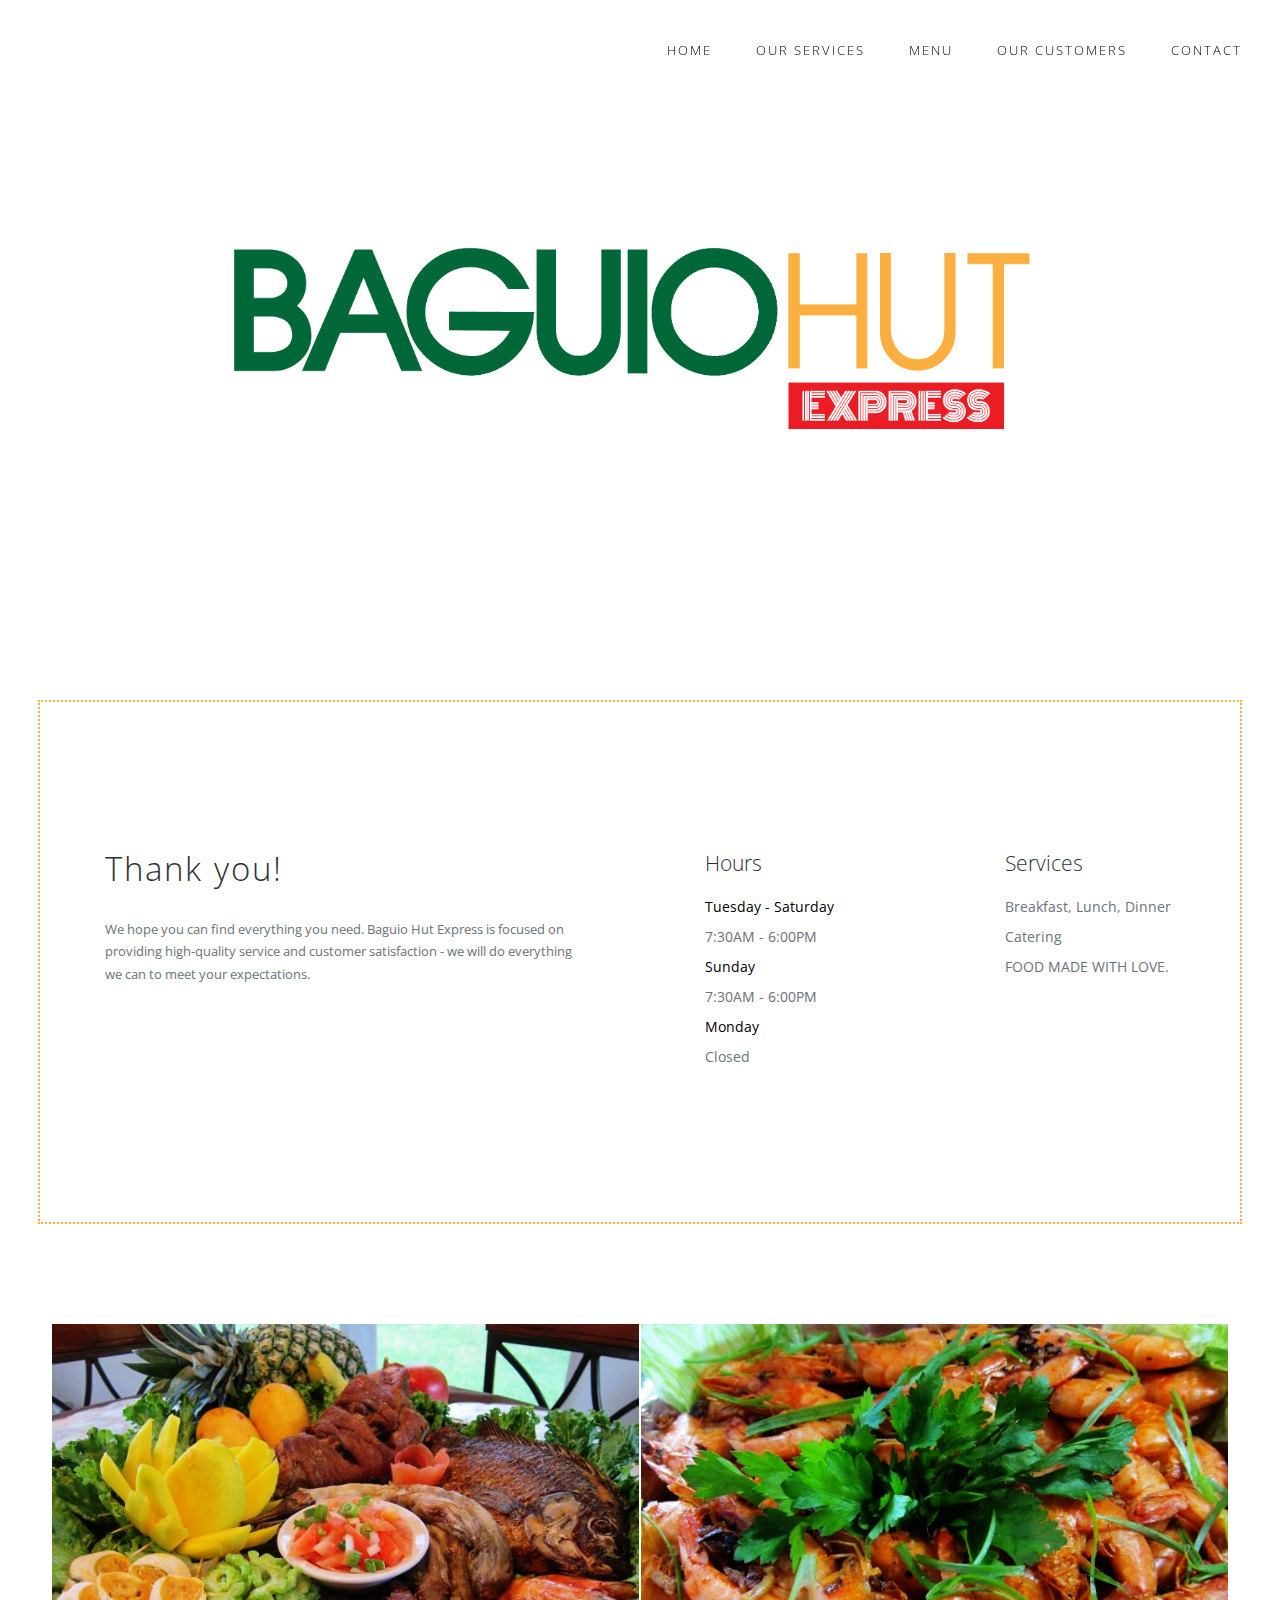
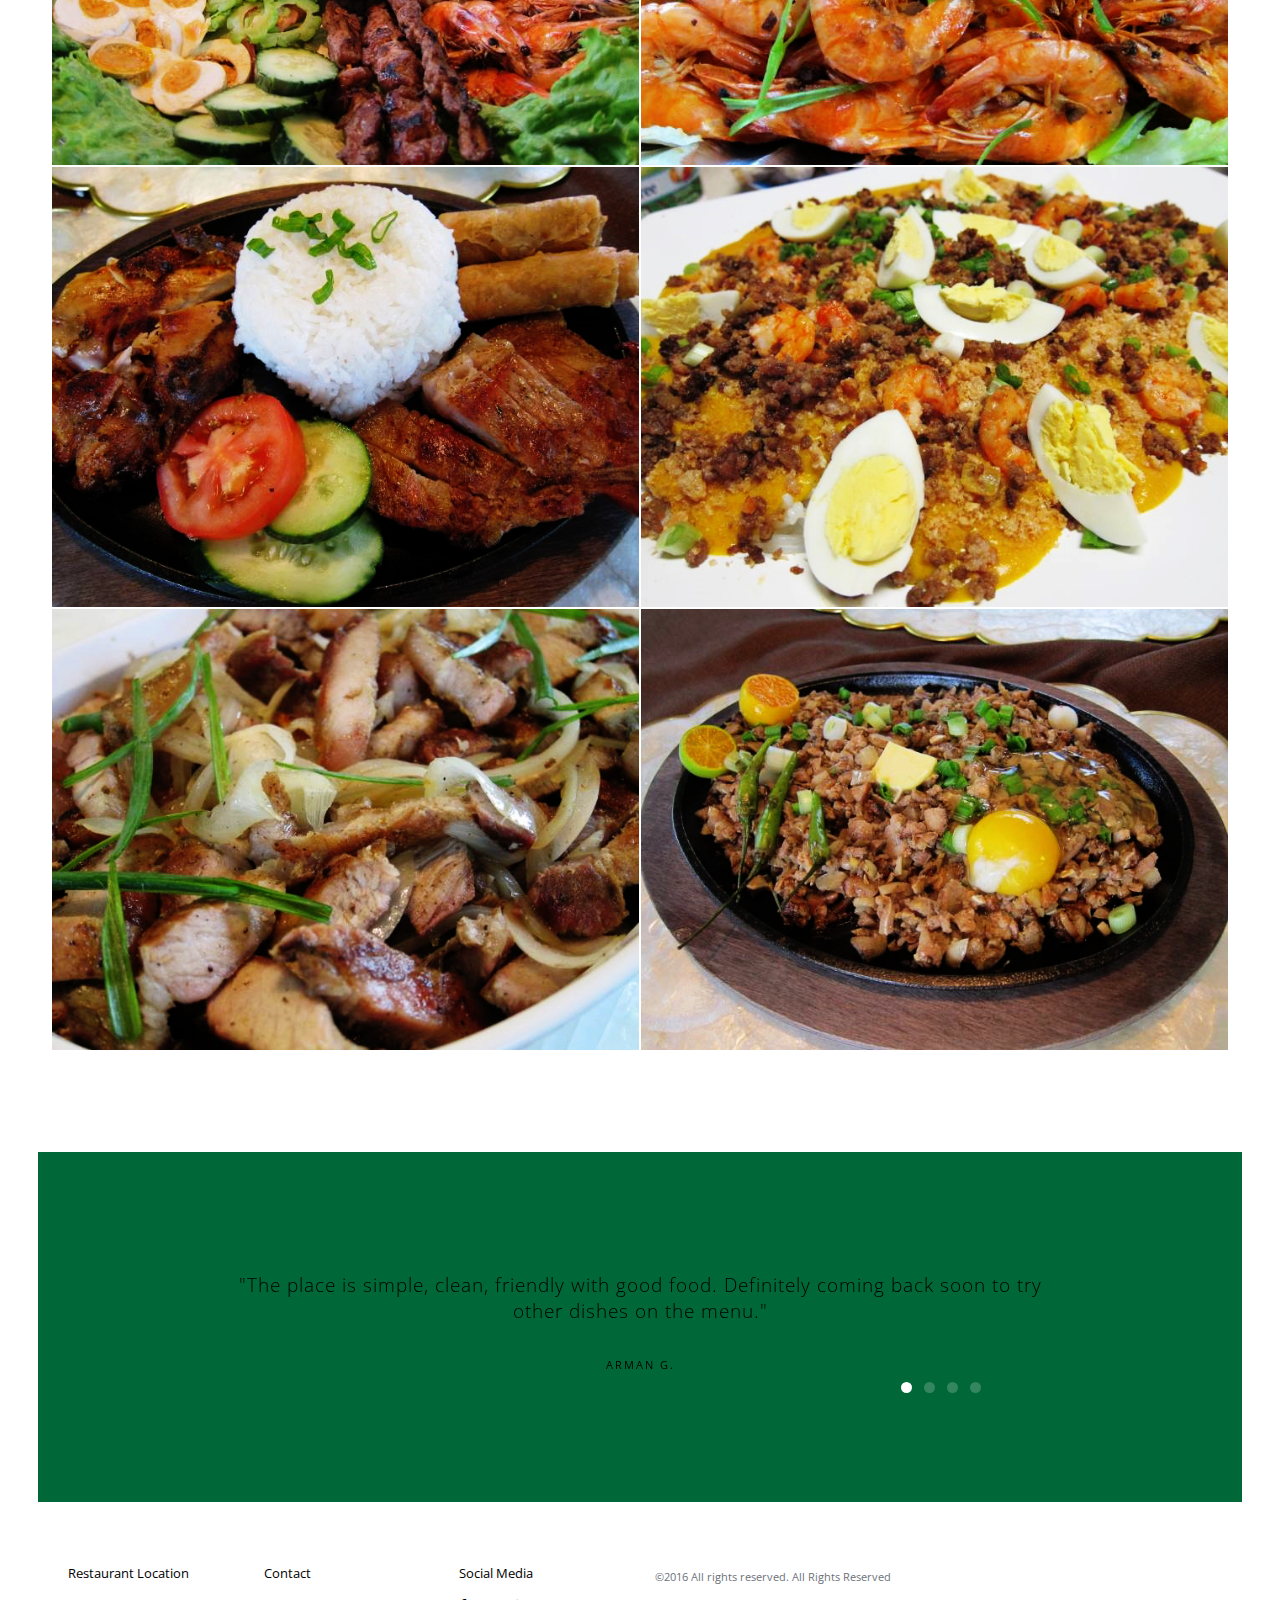
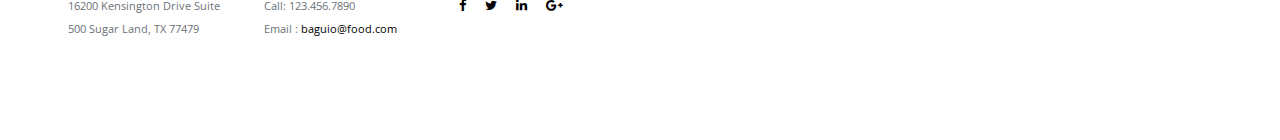
==== commit 7ace9210: "navbar fixed" ====
--- a/index.html
+++ b/index.html
@@ -28,7 +28,7 @@
         <ul class="primary-nav">
           <li><a href="#header-slider">Home</a></li>
           <li><a href="#services">Our Services</a></li>
-          <li><a href="#portfolio">Food</a></li>
+          <li><a href="#portfolio">Menu</a></li>
           <li><a href="#testimonials">Our Customers</a></li>
           <li><a href="#contact">Contact</a></li>
         </ul>
--- a/css/main.css
+++ b/css/main.css
@@ -1,530 +1,530 @@
-@import url(http://fonts.googleapis.com/css?family=Open%20Sans:300,400,500,600,700);
-
-
-p {
-	font-size: 14px;
-	line-height: 22.4px;
-	color: #6c7279;
-}
-h1 {
-	font-size: 65px;
-	color: #2d3033;
-}
-h2 {
-	font-size: 40px;
-	color: #2d3033;
-}
-h3 {
-	font-size: 28px;
-	color: #2d3033;
-	font-weight: 300;
-}
-h4 {
-	font-size: 22px;
-	color: #2d3033;
-	font-weight: 400;
-}
-h5 {
-	font-size: 14px;
-	color: #2d3033;
-	text-transform: uppercase;
-	font-weight: 700;
-}
-.btn {
-	background-color: #333;
-	margin-top: 40px;
-	color: #fff;
-	font-size: 12px;
-	font-weight: 600;
-	letter-spacing: 1px;
-	border-radius: 0px;
-	padding: 3% 7%;
-	display: inline-block;
-	text-transform: uppercase;
-}
-.btn:hover, .btn:focus {
-	background-color: #000;
-	color: #fff;
-}
-.btn-large {
-	padding: 15px 40px;
-}
-
-/*---------------------------------------------------*/
-.carousel-caption h3 {
-    color: white !important;
-}
-a {
-	color: #EB1C24;
-}
-a:hover, a:focus {
-	text-decoration: none;
-	-moz-transition: background-color, color, 0.3s;
-	-o-transition: background-color, color, 0.3s;
-	-webkit-transition: background-color, color, 0.3s;
-	transition: background-color, color, 0.3s;
-}
-body {
-	font-family: "Open Sans", sans-serif;
-	font-weight: 400;
-	color: #6c7279;
-}
-ul, ol {
-	margin: 0;
-	padding: 0;
-}
-ul li {
-	list-style: none;
-}
-.section {
-	padding: 100px 0;
-}
-.no-padding {
-	padding: 0;
-}
-.no-gutter [class*=col-] {
-	padding-right: 0;
-	padding-left: 0;
-}
-
-#header {
-	position: fixed;
-	width: 94%;
-	z-index: 999;
-	margin-left: 3%;
-	margin-right: 3%;
-}
-#header .header-content {
-	margin: 0 auto;
-	padding: 40px 0;
-	width: 100%;
-	-moz-transition: padding 0.3s;
-	-o-transition: padding 0.3s;
-	-webkit-transition: padding 0.3s;
-	transition: padding 0.3s;
-}
-#header .logo {
-	font-size: 21px;
-	color: #000;
-	font-weight: 700;
-	float: left;
-	text-transform: uppercase;
-}
-#header.fixed {
-	background-color: #fff;
-}
-#header.fixed .header-content {
-	border-bottom: 0;
-	padding: 25px 0;
-}
-#header.fixed .nav-toggle {
-	top: 18px;
-}
-.navigation.open {
-	opacity: 0.9;
-	visibility: visible;
-	-moz-transition: opacity 0.5s;
-	-o-transition: opacity 0.5s;
-	-webkit-transition: opacity 0.5s;
-	transition: opacity 0.5s;
-}
-.navigation {
-	float: right;
-}
-.navigation li {
-	display: inline-block;
-}
-.navigation a {
-	color: #000;
-	font-size: 13px;
-	font-weight: 300;
-	margin-left: 40px;
-	letter-spacing: 2px;
-	text-transform: uppercase;
-}
-.navigation a:hover, .navigation a.active {
-	color: #bcbcbc;
-}
-.nav-toggle {
-	display: none;
-	height: 44px;
-	overflow: hidden;
-	position: fixed;
-	right: 5%;
-	text-indent: 100%;
-	top: 32px;
-	white-space: nowrap;
-	width: 44px;
-	z-index: 99999;
-	-moz-transition: all 0.3s;
-	-o-transition: all 0.3s;
-	-webkit-transition: all 0.3s;
-	transition: all 0.3s;
-}
-.nav-toggle:before, .nav-toggle:after {
-	border-radius: 50%;
-	content: "";
-	height: 100%;
-	left: 0;
-	position: absolute;
-	top: 0;
-	width: 100%;
-	-moz-transform: translateZ(0);
-	-ms-transform: translateZ(0);
-	-webkit-transform: translateZ(0);
-	transform: translateZ(0);
-	-moz-backface-visibility: hidden;
-	-webkit-backface-visibility: hidden;
-	backface-visibility: hidden;
-	-moz-transition-property: -moz-transform;
-	-o-transition-property: -o-transform;
-	-webkit-transition-property: -webkit-transform;
-	transition-property: transform;
-}
-.nav-toggle:before {
-	background-color: #e84545;
-	-moz-transform: scale(1);
-	-ms-transform: scale(1);
-	-webkit-transform: scale(1);
-	transform: scale(1);
-	-moz-transition-duration: 0.3s;
-	-o-transition-duration: 0.3s;
-	-webkit-transition-duration: 0.3s;
-	transition-duration: 0.3s;
-}
-.nav-toggle:after {
-	background-color: #e84545;
-	-moz-transform: scale(0);
-	-ms-transform: scale(0);
-	-webkit-transform: scale(0);
-	transform: scale(0);
-	-moz-transition-duration: 0s;
-	-o-transition-duration: 0s;
-	-webkit-transition-duration: 0s;
-	transition-duration: 0s;
-}
-.nav-toggle span {
-	background-color: #fff;
-	bottom: auto;
-	display: inline-block;
-	height: 3px;
-	left: 50%;
-	position: absolute;
-	right: auto;
-	top: 50%;
-	width: 18px;
-	z-index: 10;
-	-moz-transform: translateX(-50%) translateY(-50%);
-	-ms-transform: translateX(-50%) translateY(-50%);
-	-webkit-transform: translateX(-50%) translateY(-50%);
-	transform: translateX(-50%) translateY(-50%);
-}
-.nav-toggle span:before, .nav-toggle span:after {
-	background-color: #fff;
-	content: "";
-	height: 100%;
-	position: absolute;
-	right: 0;
-	top: 0;
-	width: 100%;
-	-moz-transform: translateZ(0);
-	-ms-transform: translateZ(0);
-	-webkit-transform: translateZ(0);
-	transform: translateZ(0);
-	-moz-backface-visibility: hidden;
-	-webkit-backface-visibility: hidden;
-	backface-visibility: hidden;
-	-moz-transition: -moz-transform 0.3s;
-	-o-transition: -o-transform 0.3s;
-	-webkit-transition: -webkit-transform 0.3s;
-	transition: transform 0.3s;
-}
-.nav-toggle span:before {
-	-moz-transform: translateY(-6px) rotate(0deg);
-	-ms-transform: translateY(-6px) rotate(0deg);
-	-webkit-transform: translateY(-6px) rotate(0deg);
-	transform: translateY(-6px) rotate(0deg);
-}
-.nav-toggle span:after {
-	-moz-transform: translateY(6px) rotate(0deg);
-	-ms-transform: translateY(6px) rotate(0deg);
-	-webkit-transform: translateY(6px) rotate(0deg);
-	transform: translateY(6px) rotate(0deg);
-}
-.nav-toggle.close-nav:before {
-	-moz-transform: scale(0);
-	-ms-transform: scale(0);
-	-webkit-transform: scale(0);
-	transform: scale(0);
-}
-.nav-toggle.close-nav:after {
-	-moz-transform: scale(1);
-	-ms-transform: scale(1);
-	-webkit-transform: scale(1);
-	transform: scale(1);
-}
-.nav-toggle.close-nav span {
-	background-color: rgba(255, 255, 255, 0);
-}
-.nav-toggle.close-nav span:before, .nav-toggle.close-nav span:after {
-	background-color: #fff;
-}
-.nav-toggle.close-nav span:before {
-	-moz-transform: translateY(0) rotate(45deg);
-	-ms-transform: translateY(0) rotate(45deg);
-	-webkit-transform: translateY(0) rotate(45deg);
-	transform: translateY(0) rotate(45deg);
-}
-.nav-toggle.close-nav span:after {
-	-moz-transform: translateY(0) rotate(-45deg);
-	-ms-transform: translateY(0) rotate(-45deg);
-	-webkit-transform: translateY(0) rotate(-45deg);
-	transform: translateY(0) rotate(-45deg);
-}
-/* --------------------------------------------------*/
-
-.carousel {
-	width: 94%;
-	height: 500px;
-	margin: auto;
-}
-.item, .active, .carousel-inner {
-	height: 100%;
-}
-.carousel-caption {
-	bottom: 40%;
-	color: #fff;
-	left: 15%;
-	padding-bottom: 20px;
-	padding-top: 20px;
-	position: absolute;
-	right: 15%;
-	text-align: center;
-	z-index: 10;
-}
-.carousel-caption h3 {
-	font-family: "Open Sans", sans-serif;
-	color: #2d3033;
-	text-shadow: none;
-	font-size: 31px;
-	font-weight: 700;
-	text-transform: uppercase;
-	letter-spacing: 5px;
-}
-.carousel-caption p {
-	font-family: "Open Sans", sans-serif;
-	color: #6c7279;
-	text-shadow: none;
-	font-size: 13px;
-	font-weight: 400;
-	letter-spacing: 2px;
-}
-.carousel-control.left {
-	background: none;
-}
-.carousel-control.right {
-	background: none;
-}
-.carousel-control {
-	opacity: 1;
-	text-shadow: none;
-}
-/* -------------------------------------------------*/
-.services {
-	width: 94%;
-	margin: auto;
-	background-color: #ffffff;
-    border-style: dotted;
-    border-width: 2px;
-    border-color: #faaf40;
-}
-.services h4 {
-	font-size: 33px;
-	line-height: 33px;
-	letter-spacing: 2px;
-	font-weight: 300;
-}
-.services h5 {
-	font-size: 21px;
-	font-weight: 300;
-	margin-bottom: 10%;
-	text-transform: none;
-}
-.services p {
-	color: #6c7279;
-	font-size: 13px;
-	font-weight: 400;
-	margin-top: 7%;
-}
-.services-content {
-	margin: 50px;
-}
-.services-content li a {
-	color: #6c7279;
-	line-height: 30px;
-}
-.services-content li a:hover {
-	color: #000;
-}
-/* ---------------------------------------------------*/
-#portfolio {
-	width: 92%;
-	margin: auto;
-}
-#portfolio .portfolio-item {
-	right: 0;
-	margin: 0 0 2px;
-	padding: 0 1px;
-}
-#portfolio .portfolio-item .portfolio-link {
-	display: block;
-	position: relative;
-	margin: 0 auto;
-}
-#portfolio .portfolio-item .portfolio-link .caption {
-	position: absolute;
-	width: 100%;
-	height: 100%;
-	opacity: 0;
-	background: rgba(0, 0, 0, .8);
-	-webkit-transition: all ease .5s;
-	-moz-transition: all ease .5s;
-	transition: all ease .5s;
-}
-#portfolio .portfolio-item .portfolio-link .caption:hover {
-	opacity: 1;
-}
-#portfolio .portfolio-item .portfolio-link .caption .caption-content {
-	position: absolute;
-	top: 50%;
-	width: 100%;
-	height: 20px;
-	margin-top: -12px;
-	text-align: center;
-	font-size: 20px;
-	color: #fff;
-}
-#portfolio .portfolio-item .portfolio-link .caption .caption-content i {
-	margin-top: -12px;
-}
-#portfolio .portfolio-item .portfolio-link .caption .caption-content h3 {
-	margin: 0;
-	color: #e9eaed;
-	font-size: 17px;
-	letter-spacing: 4px;
-	text-transform: uppercase;
-}
-#portfolio .portfolio-item .portfolio-link .caption .caption-content h4 {
-	margin: 10px 0;
-	color: #e9eaed;
-	font-size: 12px;
-	letter-spacing: 2px;
-	text-transform: uppercase;
-}
-#portfolio * {
-	z-index: 2;
-}
-/* -----------------------------------------*/
-.testimonials {
-	width: 94%;
-	margin: auto;
-	background-color: #006838;
-	position: relative;
-	text-align: center;
-}
-.testimonials blockquote {
-	border: 0;
-	margin: 0;
-	padding: 100px 15%;
-}
-.testimonials h1 {
-	color: #000;
-	font: 19px "Open Sans", sans-serif;
-	font-weight: 300;
-	letter-spacing: 1px;
-}
-.testimonials p {
-	color: #000;
-	display: block;
-	font-size: 11px;
-	font-style: normal;
-	letter-spacing: 2px;
-	font-weight: 400;
-	margin-top: 30px;
-	text-transform: uppercase;
-}
-/* ------------------------------------------*/
-.footer {
-	width: 94%;
-	margin: auto;
-	text-align: left;
-	padding-top: 5%;
-	padding-bottom: 7%;
-}
-.footer h4 {
-	font-size: 13px;
-	color: #000;
-	margin: 0 0 15px 0;
-	padding: 0px;
-}
-.footer p {
-	font-size: 11px;
-	color: #6c7279;
-}
-.footer a {
-	color: #000;
-}
-.footer a:hover {
-	text-decoration: underline;
-}
-.footer .footer-share {
-	margin-top: 0;
-}
-.footer .footer-share li {
-	display: inline-block;
-	float: none;
-}
-.footer .footer-share a {
-	border: none;
-	font-size: 13px;
-	color: #000;
-	letter-spacing: 15px;
-}
-.footer .fa-heart {
-	color: #e84545;
-	font-size: 11px;
-	margin: 0 2px;
-}
-/* --------------------------------------------------*/
-
-.work-detail {
-	width: 94%;
-	margin: auto;
-}
-.work-detail-margin {
-	margin-top: 7%;
-}
-.detail-image img {
-	width: 100%;
-}
-.detail-contentbox {
-	background-color: #ffffff;
-	padding: 3%;
-    border-style: dotted;
-    border-width: 2px;
-    border-color: #faaf40;
-}
-.detail-content h4 {
-	font-size: 27px;
-	line-height: 27px;
-	letter-spacing: 1px;
-	font-weight: 300;
-}
-.detail-content p {
-	color: #6c7279;
-	font-size: 13px;
-	font-weight: 400;
-	margin-top: 7%;
-}
-
-/*------------------------------------------------------*/
+@import url(http://fonts.googleapis.com/css?family=Open%20Sans:300,400,500,600,700);
+
+
+p {
+	font-size: 14px;
+	line-height: 22.4px;
+	color: #6c7279;
+}
+h1 {
+	font-size: 65px;
+	color: #2d3033;
+}
+h2 {
+	font-size: 40px;
+	color: #2d3033;
+}
+h3 {
+	font-size: 28px;
+	color: #2d3033;
+	font-weight: 300;
+}
+h4 {
+	font-size: 22px;
+	color: #2d3033;
+	font-weight: 400;
+}
+h5 {
+	font-size: 14px;
+	color: #2d3033;
+	text-transform: uppercase;
+	font-weight: 700;
+}
+.btn {
+	background-color: #333;
+	margin-top: 40px;
+	color: #fff;
+	font-size: 12px;
+	font-weight: 600;
+	letter-spacing: 1px;
+	border-radius: 0px;
+	padding: 3% 7%;
+	display: inline-block;
+	text-transform: uppercase;
+}
+.btn:hover, .btn:focus {
+	background-color: #000;
+	color: #fff;
+}
+.btn-large {
+	padding: 15px 40px;
+}
+
+/*---------------------------------------------------*/
+.carousel-caption h3 {
+    color: white !important;
+}
+a {
+	color: #EB1C24;
+}
+a:hover, a:focus {
+	text-decoration: none;
+	-moz-transition: background-color, color, 0.3s;
+	-o-transition: background-color, color, 0.3s;
+	-webkit-transition: background-color, color, 0.3s;
+	transition: background-color, color, 0.3s;
+}
+body {
+	font-family: "Open Sans", sans-serif;
+	font-weight: 400;
+	color: #6c7279;
+}
+ul, ol {
+	margin: 0;
+	padding: 0;
+}
+ul li {
+	list-style: none;
+}
+.section {
+	padding: 100px 0;
+}
+.no-padding {
+	padding: 0;
+}
+.no-gutter [class*=col-] {
+	padding-right: 0;
+	padding-left: 0;
+}
+
+#header {
+	position: fixed;
+	width: 94%;
+	z-index: 999;
+	margin-left: 3%;
+	margin-right: 3%;
+}
+#header .header-content {
+	margin: 0 auto;
+	padding: 40px 0;
+	width: 100%;
+	-moz-transition: padding 0.3s;
+	-o-transition: padding 0.3s;
+	-webkit-transition: padding 0.3s;
+	transition: padding 0.3s;
+}
+#header .logo {
+	font-size: 21px;
+	color: #000;
+	font-weight: 700;
+	float: left;
+	text-transform: uppercase;
+}
+#header.fixed {
+	background-color: #fff;
+}
+#header.fixed .header-content {
+	border-bottom: 0;
+	padding: 25px 0;
+}
+#header.fixed .nav-toggle {
+	top: 18px;
+}
+.navigation.open {
+	opacity: 0.9;
+	visibility: visible;
+	-moz-transition: opacity 0.5s;
+	-o-transition: opacity 0.5s;
+	-webkit-transition: opacity 0.5s;
+	transition: opacity 0.5s;
+}
+.navigation {
+	float: right;
+}
+.navigation li {
+	display: inline-block;
+}
+.navigation a {
+	color: #000;
+	font-size: 13px;
+	font-weight: 300;
+	margin-left: 40px;
+	letter-spacing: 2px;
+	text-transform: uppercase;
+}
+.navigation a:hover, .navigation a.active {
+	color: #bcbcbc;
+}
+.nav-toggle {
+	display: none;
+	height: 44px;
+	overflow: hidden;
+	position: fixed;
+	right: 5%;
+	text-indent: 100%;
+	top: 32px;
+	white-space: nowrap;
+	width: 44px;
+	z-index: 99999;
+	-moz-transition: all 0.3s;
+	-o-transition: all 0.3s;
+	-webkit-transition: all 0.3s;
+	transition: all 0.3s;
+}
+.nav-toggle:before, .nav-toggle:after {
+	border-radius: 50%;
+	content: "";
+	height: 100%;
+	left: 0;
+	position: absolute;
+	top: 0;
+	width: 100%;
+	-moz-transform: translateZ(0);
+	-ms-transform: translateZ(0);
+	-webkit-transform: translateZ(0);
+	transform: translateZ(0);
+	-moz-backface-visibility: hidden;
+	-webkit-backface-visibility: hidden;
+	backface-visibility: hidden;
+	-moz-transition-property: -moz-transform;
+	-o-transition-property: -o-transform;
+	-webkit-transition-property: -webkit-transform;
+	transition-property: transform;
+}
+.nav-toggle:before {
+	background-color: #e84545;
+	-moz-transform: scale(1);
+	-ms-transform: scale(1);
+	-webkit-transform: scale(1);
+	transform: scale(1);
+	-moz-transition-duration: 0.3s;
+	-o-transition-duration: 0.3s;
+	-webkit-transition-duration: 0.3s;
+	transition-duration: 0.3s;
+}
+.nav-toggle:after {
+	background-color: #e84545;
+	-moz-transform: scale(0);
+	-ms-transform: scale(0);
+	-webkit-transform: scale(0);
+	transform: scale(0);
+	-moz-transition-duration: 0s;
+	-o-transition-duration: 0s;
+	-webkit-transition-duration: 0s;
+	transition-duration: 0s;
+}
+.nav-toggle span {
+	background-color: #fff;
+	bottom: auto;
+	display: inline-block;
+	height: 3px;
+	left: 50%;
+	position: absolute;
+	right: auto;
+	top: 50%;
+	width: 18px;
+	z-index: 10;
+	-moz-transform: translateX(-50%) translateY(-50%);
+	-ms-transform: translateX(-50%) translateY(-50%);
+	-webkit-transform: translateX(-50%) translateY(-50%);
+	transform: translateX(-50%) translateY(-50%);
+}
+.nav-toggle span:before, .nav-toggle span:after {
+	background-color: #fff;
+	content: "";
+	height: 100%;
+	position: absolute;
+	right: 0;
+	top: 0;
+	width: 100%;
+	-moz-transform: translateZ(0);
+	-ms-transform: translateZ(0);
+	-webkit-transform: translateZ(0);
+	transform: translateZ(0);
+	-moz-backface-visibility: hidden;
+	-webkit-backface-visibility: hidden;
+	backface-visibility: hidden;
+	-moz-transition: -moz-transform 0.3s;
+	-o-transition: -o-transform 0.3s;
+	-webkit-transition: -webkit-transform 0.3s;
+	transition: transform 0.3s;
+}
+.nav-toggle span:before {
+	-moz-transform: translateY(-6px) rotate(0deg);
+	-ms-transform: translateY(-6px) rotate(0deg);
+	-webkit-transform: translateY(-6px) rotate(0deg);
+	transform: translateY(-6px) rotate(0deg);
+}
+.nav-toggle span:after {
+	-moz-transform: translateY(6px) rotate(0deg);
+	-ms-transform: translateY(6px) rotate(0deg);
+	-webkit-transform: translateY(6px) rotate(0deg);
+	transform: translateY(6px) rotate(0deg);
+}
+.nav-toggle.close-nav:before {
+	-moz-transform: scale(0);
+	-ms-transform: scale(0);
+	-webkit-transform: scale(0);
+	transform: scale(0);
+}
+.nav-toggle.close-nav:after {
+	-moz-transform: scale(1);
+	-ms-transform: scale(1);
+	-webkit-transform: scale(1);
+	transform: scale(1);
+}
+.nav-toggle.close-nav span {
+	background-color: rgba(255, 255, 255, 0);
+}
+.nav-toggle.close-nav span:before, .nav-toggle.close-nav span:after {
+	background-color: #fff;
+}
+.nav-toggle.close-nav span:before {
+	-moz-transform: translateY(0) rotate(45deg);
+	-ms-transform: translateY(0) rotate(45deg);
+	-webkit-transform: translateY(0) rotate(45deg);
+	transform: translateY(0) rotate(45deg);
+}
+.nav-toggle.close-nav span:after {
+	-moz-transform: translateY(0) rotate(-45deg);
+	-ms-transform: translateY(0) rotate(-45deg);
+	-webkit-transform: translateY(0) rotate(-45deg);
+	transform: translateY(0) rotate(-45deg);
+}
+/* --------------------------------------------------*/
+
+.carousel {
+	width: 94%;
+	height: 500px;
+	margin: auto;
+}
+.item, .active, .carousel-inner {
+	height: 100%;
+}
+.carousel-caption {
+	bottom: 40%;
+	color: #fff;
+	left: 15%;
+	padding-bottom: 20px;
+	padding-top: 20px;
+	position: absolute;
+	right: 15%;
+	text-align: center;
+	z-index: 10;
+}
+.carousel-caption h3 {
+	font-family: "Open Sans", sans-serif;
+	color: #2d3033;
+	text-shadow: none;
+	font-size: 31px;
+	font-weight: 700;
+	text-transform: uppercase;
+	letter-spacing: 5px;
+}
+.carousel-caption p {
+	font-family: "Open Sans", sans-serif;
+	color: #6c7279;
+	text-shadow: none;
+	font-size: 13px;
+	font-weight: 400;
+	letter-spacing: 2px;
+}
+.carousel-control.left {
+	background: none;
+}
+.carousel-control.right {
+	background: none;
+}
+.carousel-control {
+	opacity: 1;
+	text-shadow: none;
+}
+/* -------------------------------------------------*/
+.services {
+	width: 94%;
+	margin: auto;
+	background-color: #ffffff;
+    border-style: dotted;
+    border-width: 2px;
+    border-color: #faaf40;
+}
+.services h4 {
+	font-size: 33px;
+	line-height: 33px;
+	letter-spacing: 2px;
+	font-weight: 300;
+}
+.services h5 {
+	font-size: 21px;
+	font-weight: 300;
+	margin-bottom: 10%;
+	text-transform: none;
+}
+.services p {
+	color: #6c7279;
+	font-size: 13px;
+	font-weight: 400;
+	margin-top: 7%;
+}
+.services-content {
+	margin: 50px;
+}
+.services-content li a {
+	color: #6c7279;
+	line-height: 30px;
+}
+.services-content li a:hover {
+	color: #000;
+}
+/* ---------------------------------------------------*/
+#portfolio {
+	width: 92%;
+	margin: auto;
+}
+#portfolio .portfolio-item {
+	right: 0;
+	margin: 0 0 2px;
+	padding: 0 1px;
+}
+#portfolio .portfolio-item .portfolio-link {
+	display: block;
+	position: relative;
+	margin: 0 auto;
+}
+#portfolio .portfolio-item .portfolio-link .caption {
+	position: absolute;
+	width: 100%;
+	height: 100%;
+	opacity: 0;
+	background: rgba(0, 0, 0, .8);
+	-webkit-transition: all ease .5s;
+	-moz-transition: all ease .5s;
+	transition: all ease .5s;
+}
+#portfolio .portfolio-item .portfolio-link .caption:hover {
+	opacity: 1;
+}
+#portfolio .portfolio-item .portfolio-link .caption .caption-content {
+	position: absolute;
+	top: 50%;
+	width: 100%;
+	height: 20px;
+	margin-top: -12px;
+	text-align: center;
+	font-size: 20px;
+	color: #fff;
+}
+#portfolio .portfolio-item .portfolio-link .caption .caption-content i {
+	margin-top: -12px;
+}
+#portfolio .portfolio-item .portfolio-link .caption .caption-content h3 {
+	margin: 0;
+	color: #e9eaed;
+	font-size: 17px;
+	letter-spacing: 4px;
+	text-transform: uppercase;
+}
+#portfolio .portfolio-item .portfolio-link .caption .caption-content h4 {
+	margin: 10px 0;
+	color: #e9eaed;
+	font-size: 12px;
+	letter-spacing: 2px;
+	text-transform: uppercase;
+}
+#portfolio * {
+	z-index: 2;
+}
+/* -----------------------------------------*/
+.testimonials {
+	width: 94%;
+	margin: auto;
+	background-color: #006838;
+	position: relative;
+	text-align: center;
+}
+.testimonials blockquote {
+	border: 0;
+	margin: 0;
+	padding: 100px 15%;
+}
+.testimonials h1 {
+	color: #000;
+	font: 19px "Open Sans", sans-serif;
+	font-weight: 300;
+	letter-spacing: 1px;
+}
+.testimonials p {
+	color: #000;
+	display: block;
+	font-size: 11px;
+	font-style: normal;
+	letter-spacing: 2px;
+	font-weight: 400;
+	margin-top: 30px;
+	text-transform: uppercase;
+}
+/* ------------------------------------------*/
+.footer {
+	width: 94%;
+	margin: auto;
+	text-align: left;
+	padding-top: 5%;
+	padding-bottom: 7%;
+}
+.footer h4 {
+	font-size: 13px;
+	color: #000;
+	margin: 0 0 15px 0;
+	padding: 0px;
+}
+.footer p {
+	font-size: 11px;
+	color: #6c7279;
+}
+.footer a {
+	color: #000;
+}
+.footer a:hover {
+	text-decoration: underline;
+}
+.footer .footer-share {
+	margin-top: 0;
+}
+.footer .footer-share li {
+	display: inline-block;
+	float: none;
+}
+.footer .footer-share a {
+	border: none;
+	font-size: 13px;
+	color: #000;
+	letter-spacing: 15px;
+}
+.footer .fa-heart {
+	color: #e84545;
+	font-size: 11px;
+	margin: 0 2px;
+}
+/* --------------------------------------------------*/
+
+.work-detail {
+	width: 94%;
+	margin: auto;
+}
+.work-detail-margin {
+	margin-top: 7%;
+}
+.detail-image img {
+	width: 100%;
+}
+.detail-contentbox {
+	background-color: #ffffff;
+	padding: 3%;
+    border-style: dotted;
+    border-width: 2px;
+    border-color: #faaf40;
+}
+.detail-content h4 {
+	font-size: 27px;
+	line-height: 27px;
+	letter-spacing: 1px;
+	font-weight: 300;
+}
+.detail-content p {
+	color: #6c7279;
+	font-size: 13px;
+	font-weight: 400;
+	margin-top: 7%;
+}
+
+/*------------------------------------------------------*/
--- a/css/responsive.css
+++ b/css/responsive.css
@@ -1,110 +1,110 @@
-@media screen and (max-width: 1024px) {
-#header .header-content {
-	width: 90%;
-}
-.nav-toggle {
-	display: block;
-}
-.navigation {
-	position: fixed;
-	background-color: #000;
-	width: 100%;
-	height: 100%;
-	top: 0;
-	left: 0;
-	z-index: 99999;
-	visibility: hidden;
-	opacity: 0;
-	-webkit-transition: opacity 0.5s, visibility 0s 0.5s;
-	transition: opacity 0.5s, visibility 0s 0.5s;
-}
-.navigation .primary-nav {
-	position: relative;
-	top: 45%;
-	-moz-transform: translateY(-45%);
-	-ms-transform: translateY(-45%);
-	-webkit-transform: translateY(-45%);
-	transform: translateY(-45%);
-}
-.navigation li {
-	display: block;
-	margin-bottom: 20px;
-}
-.navigation a {
-	display: block;
-	font-size: 25px;
-	margin: 0;
-	color: #fff;
-	font-size: 13px;
-	text-align: center;
-}
-.testimonials blockquote {
-	padding: 20px 5% 0;
-}
-.testimonials p {
-	font-size: 26px;
-}
-.flex-control-nav {
-	bottom: 20px;
-}
-}
-@media screen and (max-width: 768px) {
-.banner-text {
-	padding-top: 30%;
-}
-.banner-text h1 {
-	font-size: 42px;
-}
-.banner-text p {
-	font-size: 18px;
-}
-.flexslider {
-	padding-bottom: 80px;
-}
-.flex-control-nav {
-	width: 100%;
-}
-.footer .footer-col {
-	margin-bottom: 50px;
-}
-.detail-contentbox {
-	background-color: #f2f2f2;
-	padding: 6%;
-}
-}
-@media screen and (max-width: 640px) {
-.banner-text {
-	padding-top: 35%;
-}
-.detail-contentbox {
-	background-color: #f2f2f2;
-	padding: 6%;
-}
-}
-@media screen and (max-width: 480px) {
-.banner-text {
-	padding-top: 45%;
-}
-.banner-text h1 {
-	font-size: 32px;
-}
-.detail-contentbox {
-	background-color: #f2f2f2;
-	padding: 6%;
-}
-}
-@media screen and (max-width: 320px) {
-.banner-text {
-	padding-top: 55%;
-}
-.testimonials blockquote {
-	padding: 20px 5% 0;
-}
-.testimonials p {
-	font-size: 11px;
-}
-.detail-contentbox {
-	background-color: #f2f2f2;
-	padding: 6%;
-}
-}
+@media screen and (max-width: 1024px) {
+#header .header-content {
+	width: 90%;
+}
+.nav-toggle {
+	display: block;
+}
+.navigation {
+	position: fixed;
+	background-color: #000;
+	width: 100%;
+	height: 100%;
+	top: 0;
+	left: 0;
+	z-index: 99999;
+	visibility: hidden;
+	opacity: 0;
+	-webkit-transition: opacity 0.5s, visibility 0s 0.5s;
+	transition: opacity 0.5s, visibility 0s 0.5s;
+}
+.navigation .primary-nav {
+	position: relative;
+	top: 45%;
+	-moz-transform: translateY(-45%);
+	-ms-transform: translateY(-45%);
+	-webkit-transform: translateY(-45%);
+	transform: translateY(-45%);
+}
+.navigation li {
+	display: block;
+	margin-bottom: 20px;
+}
+.navigation a {
+	display: block;
+	font-size: 25px;
+	margin: 0;
+	color: #fff;
+	font-size: 13px;
+	text-align: center;
+}
+.testimonials blockquote {
+	padding: 20px 5% 0;
+}
+.testimonials p {
+	font-size: 26px;
+}
+.flex-control-nav {
+	bottom: 20px;
+}
+}
+@media screen and (max-width: 768px) {
+.banner-text {
+	padding-top: 30%;
+}
+.banner-text h1 {
+	font-size: 42px;
+}
+.banner-text p {
+	font-size: 18px;
+}
+.flexslider {
+	padding-bottom: 80px;
+}
+.flex-control-nav {
+	width: 100%;
+}
+.footer .footer-col {
+	margin-bottom: 50px;
+}
+.detail-contentbox {
+	background-color: #f2f2f2;
+	padding: 6%;
+}
+}
+@media screen and (max-width: 640px) {
+.banner-text {
+	padding-top: 35%;
+}
+.detail-contentbox {
+	background-color: #f2f2f2;
+	padding: 6%;
+}
+}
+@media screen and (max-width: 480px) {
+.banner-text {
+	padding-top: 45%;
+}
+.banner-text h1 {
+	font-size: 32px;
+}
+.detail-contentbox {
+	background-color: #f2f2f2;
+	padding: 6%;
+}
+}
+@media screen and (max-width: 320px) {
+.banner-text {
+	padding-top: 55%;
+}
+.testimonials blockquote {
+	padding: 20px 5% 0;
+}
+.testimonials p {
+	font-size: 11px;
+}
+.detail-contentbox {
+	background-color: #f2f2f2;
+	padding: 6%;
+}
+}
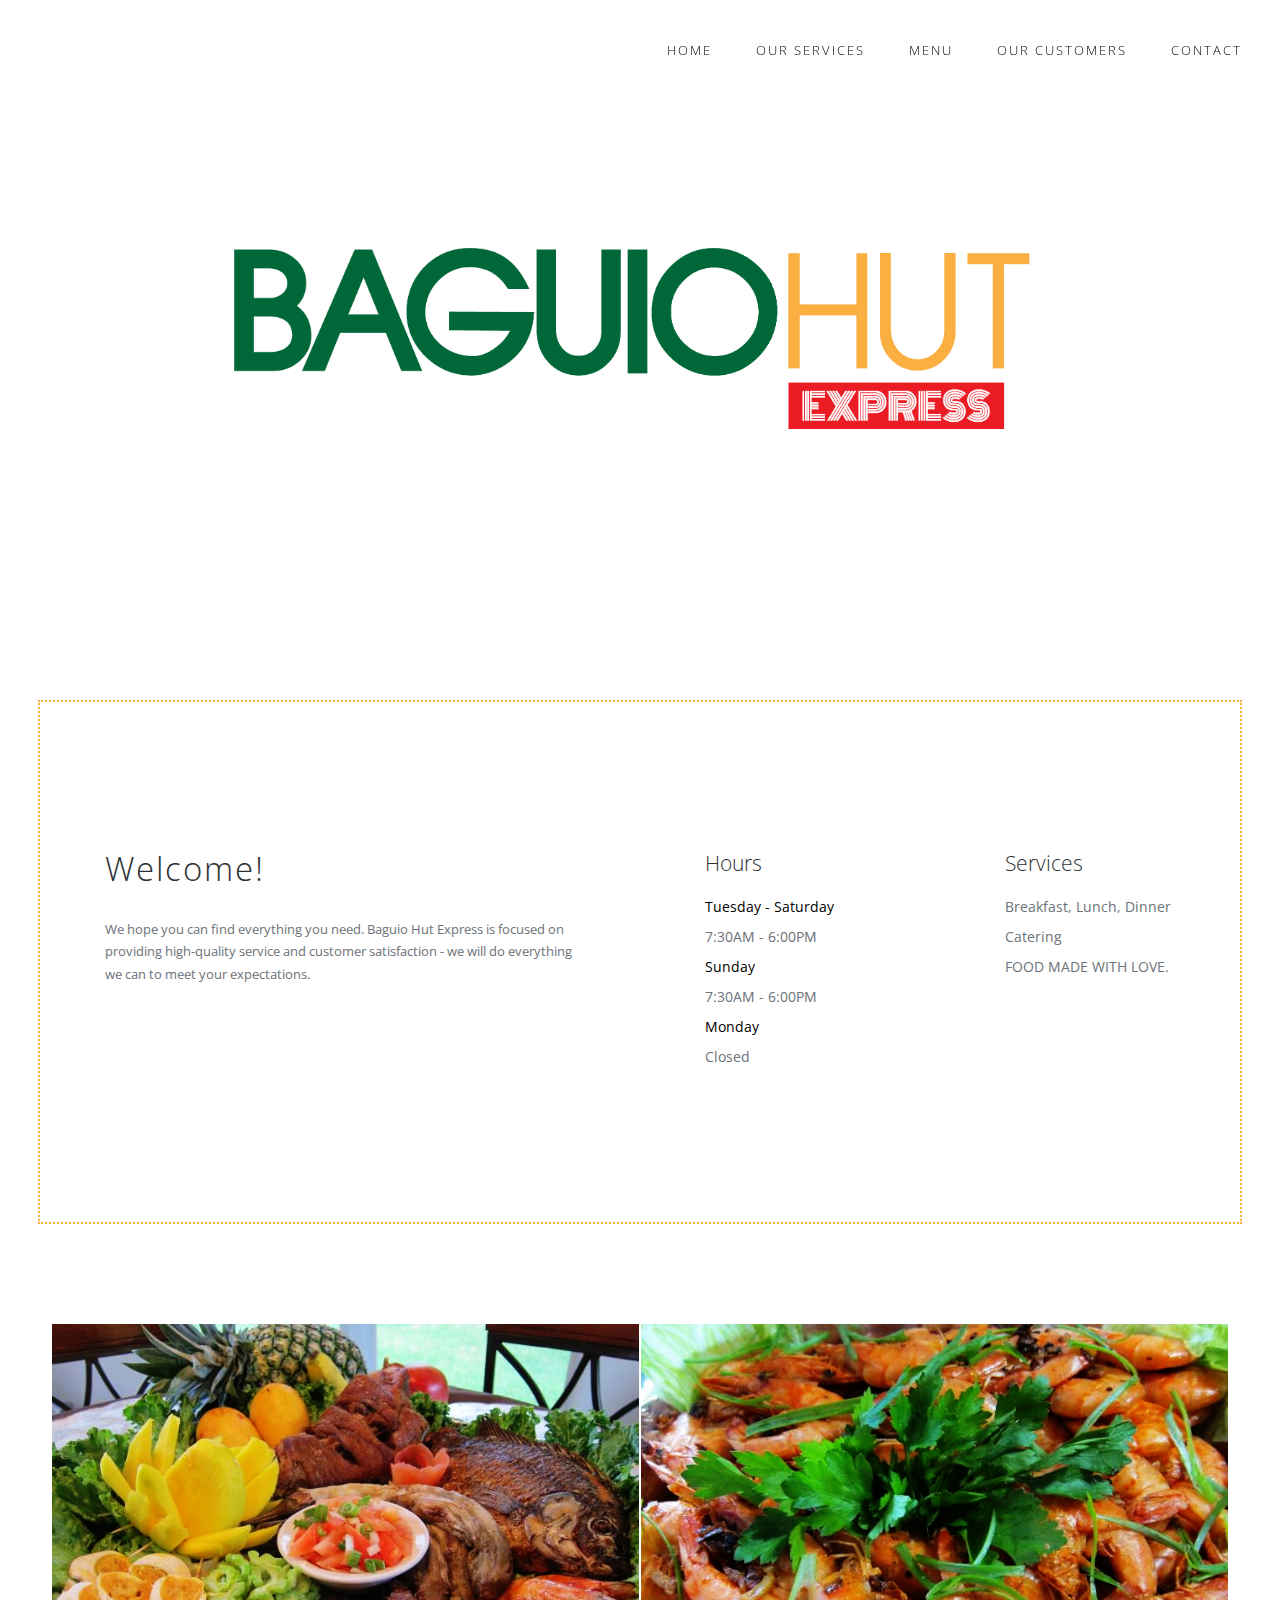
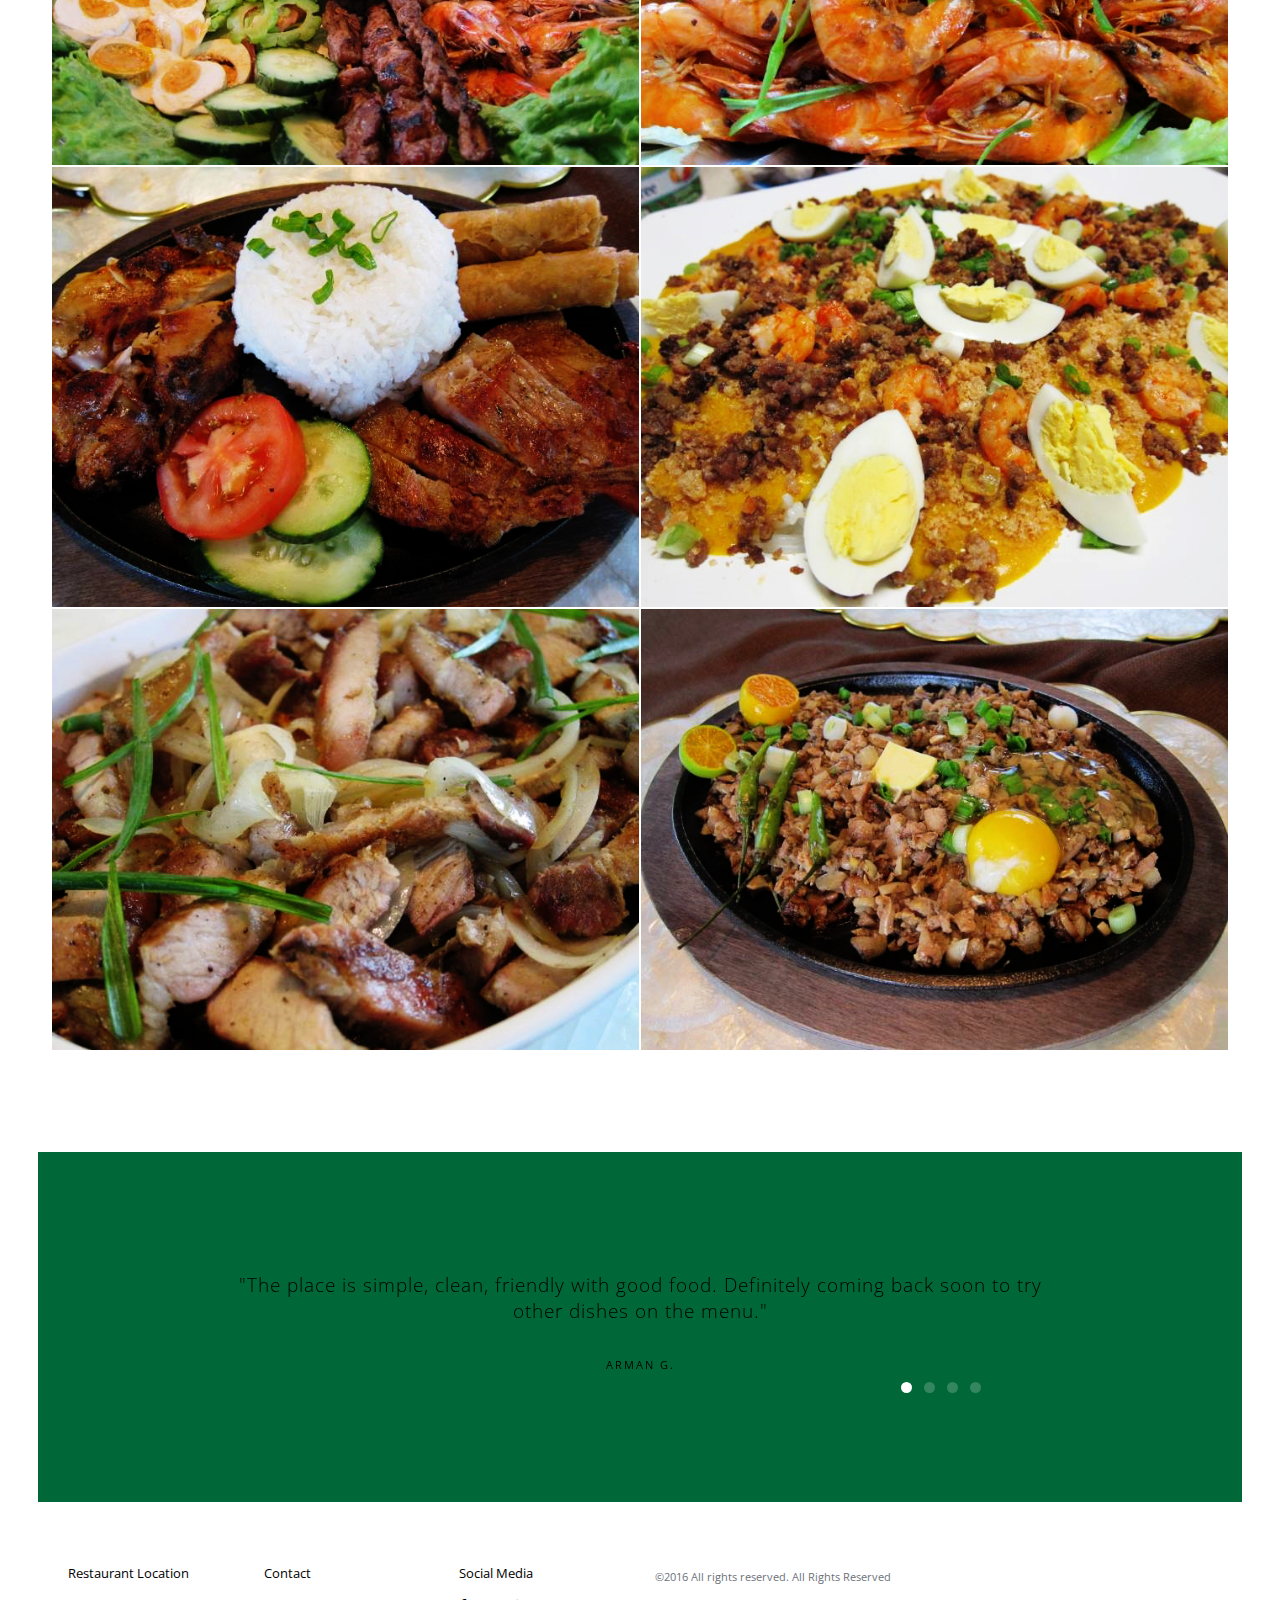
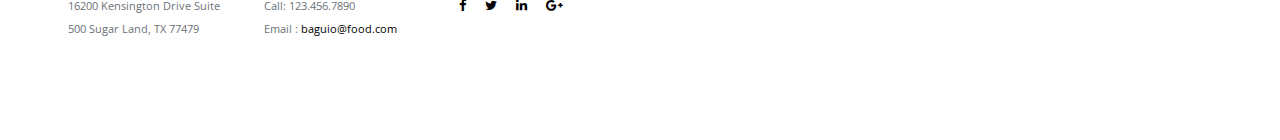
==== commit 85d5d68d: "text change" ====
--- a/index.html
+++ b/index.html
@@ -55,7 +55,7 @@
     <div class="row">
       <div class="col-md-6 col-sm-6">
         <div class="services-content">
-          <h4>Thank you!</h4>
+          <h4>Welcome!</h4>
           <p>We hope you can find everything you need. Baguio Hut Express is focused on providing high-quality service and customer satisfaction - we will do everything we can to meet your expectations.</p>
         </div>
       </div>
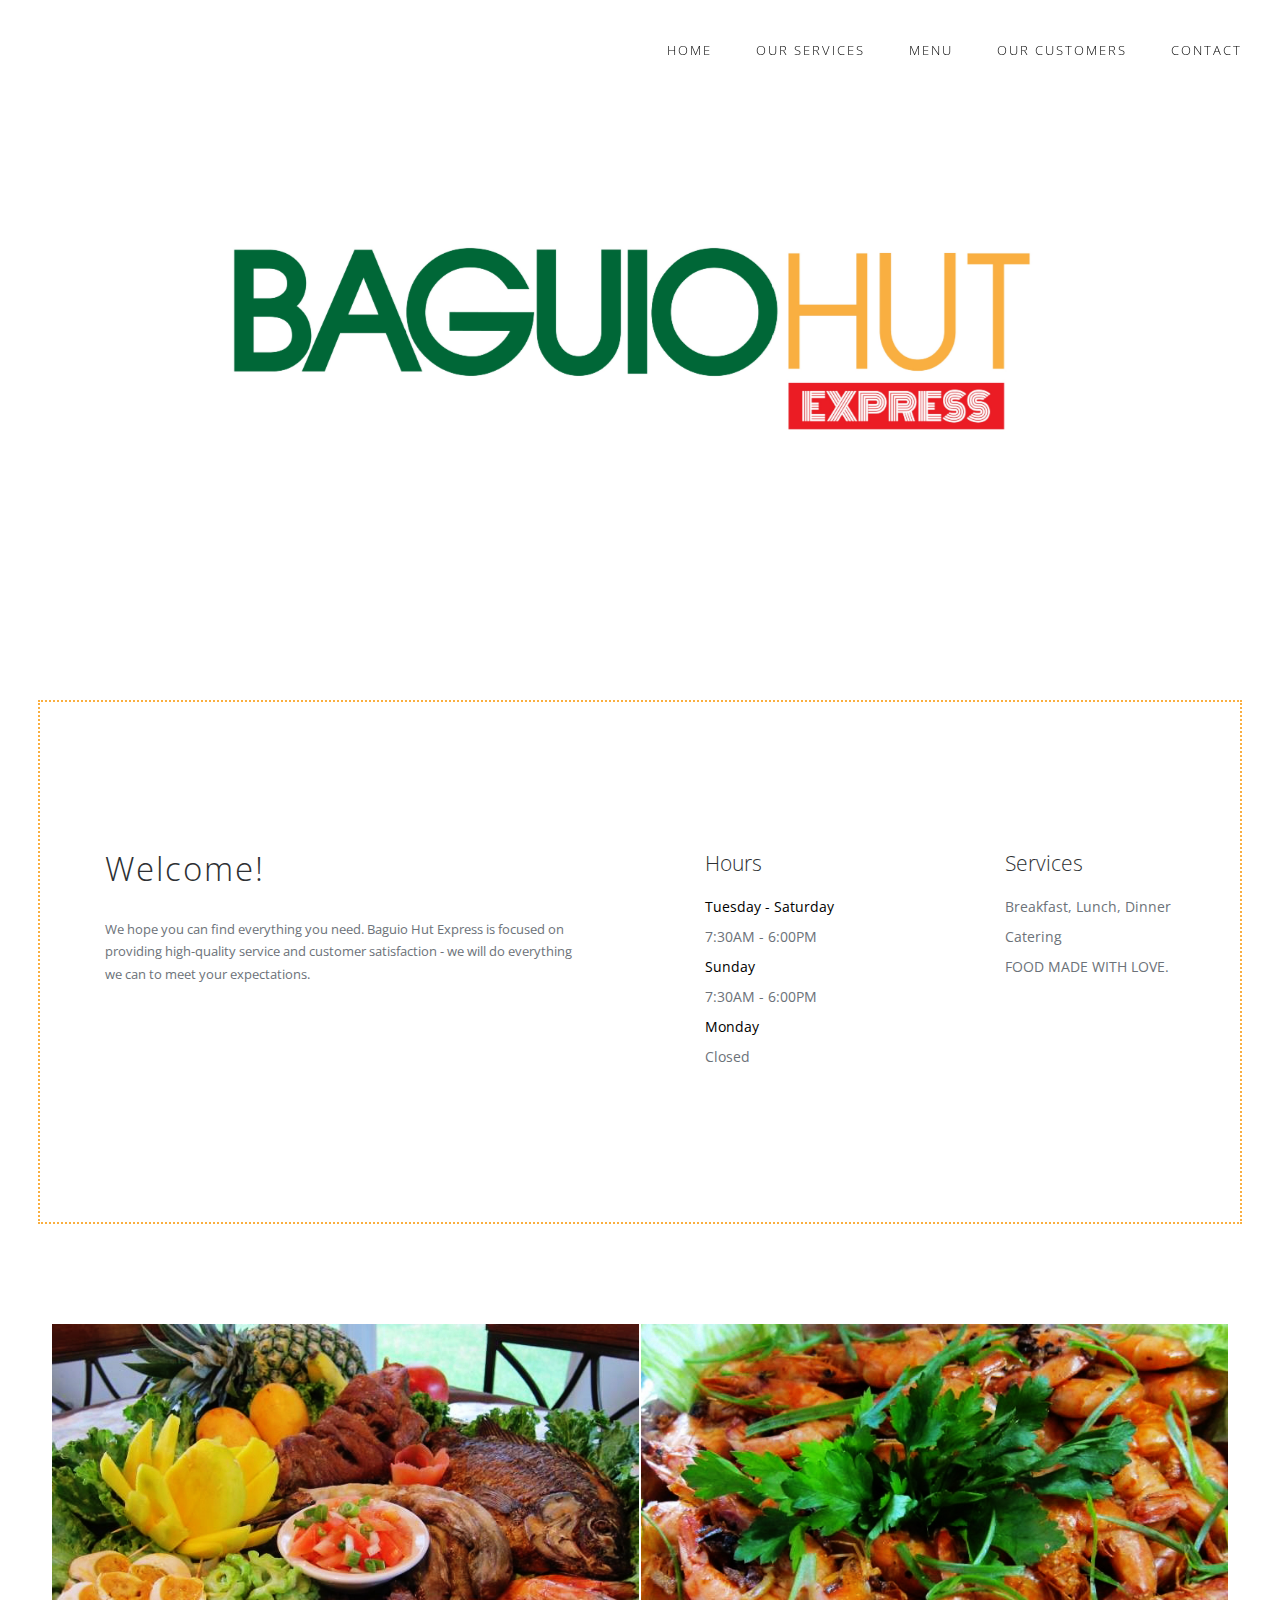
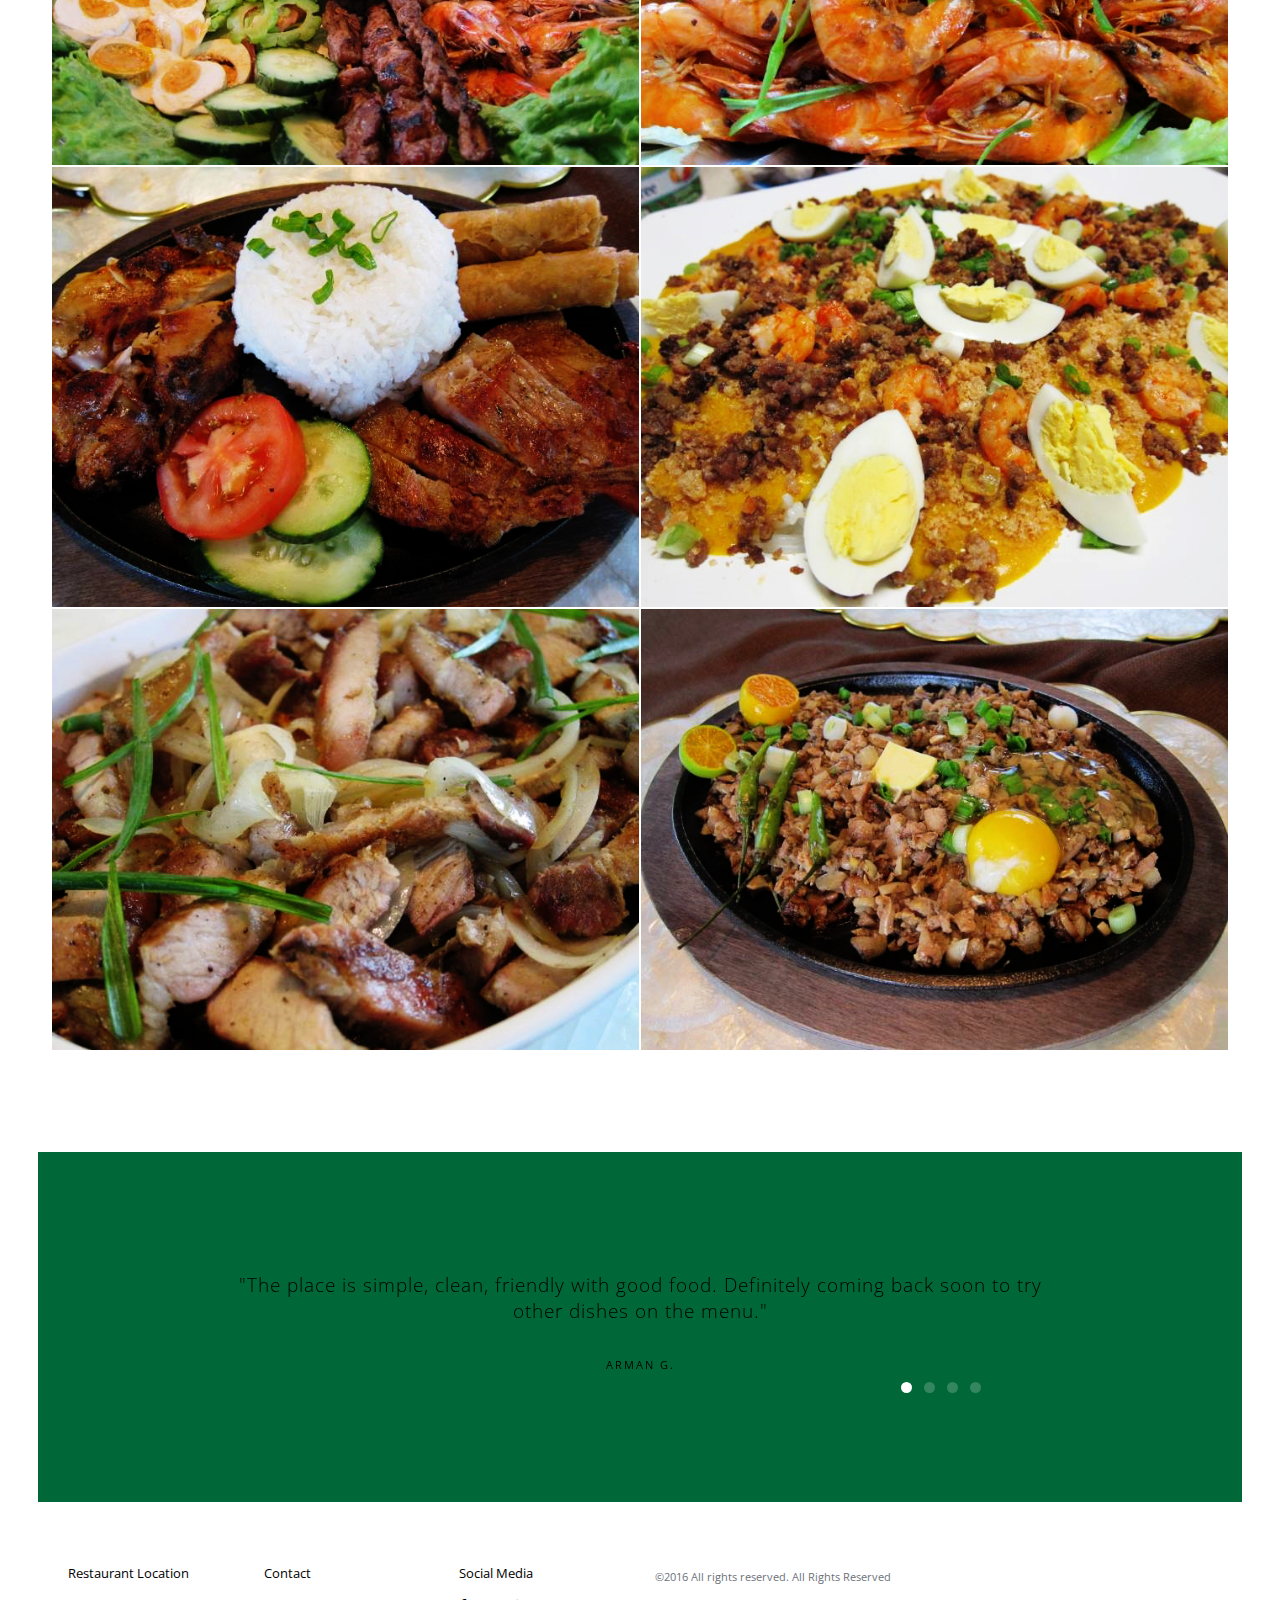
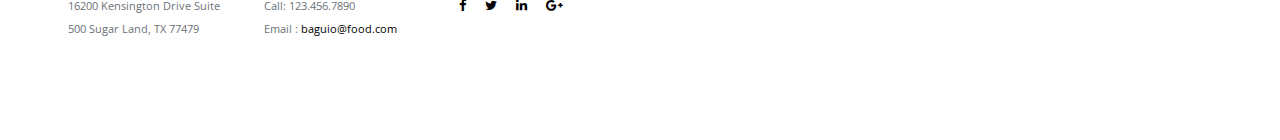
==== commit 3bb5c7a3: "carousel changes" ====
--- a/index.html
+++ b/index.html
@@ -42,8 +42,6 @@
   <div id="myCarousel" class="carousel slide" data-ride="carousel"> 
     <div class="carousel-inner" role="listbox">
       <div class="item active"> <img src="images/slider/slid1.jpg" alt="Baguio Hut">
-        <div class="carousel-caption">
-      </div>
         </div>
     </div>
     </div>
